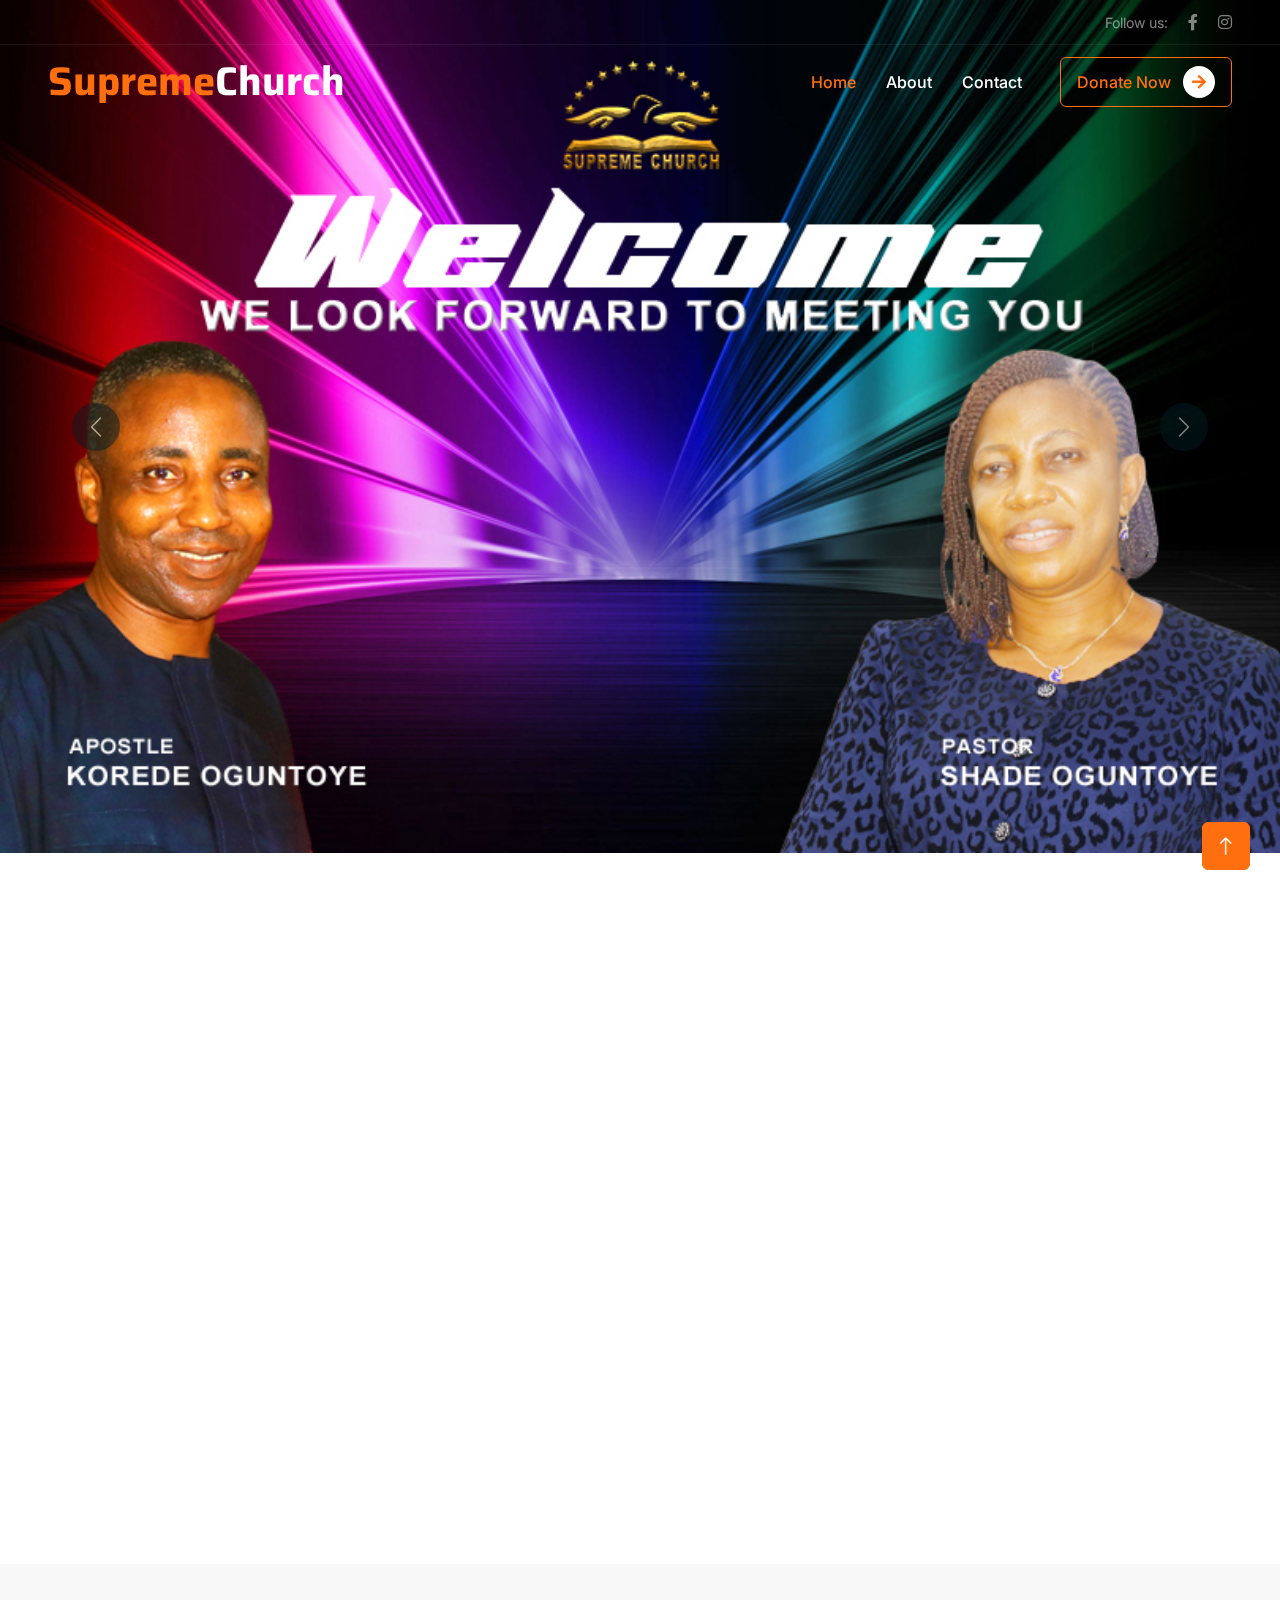
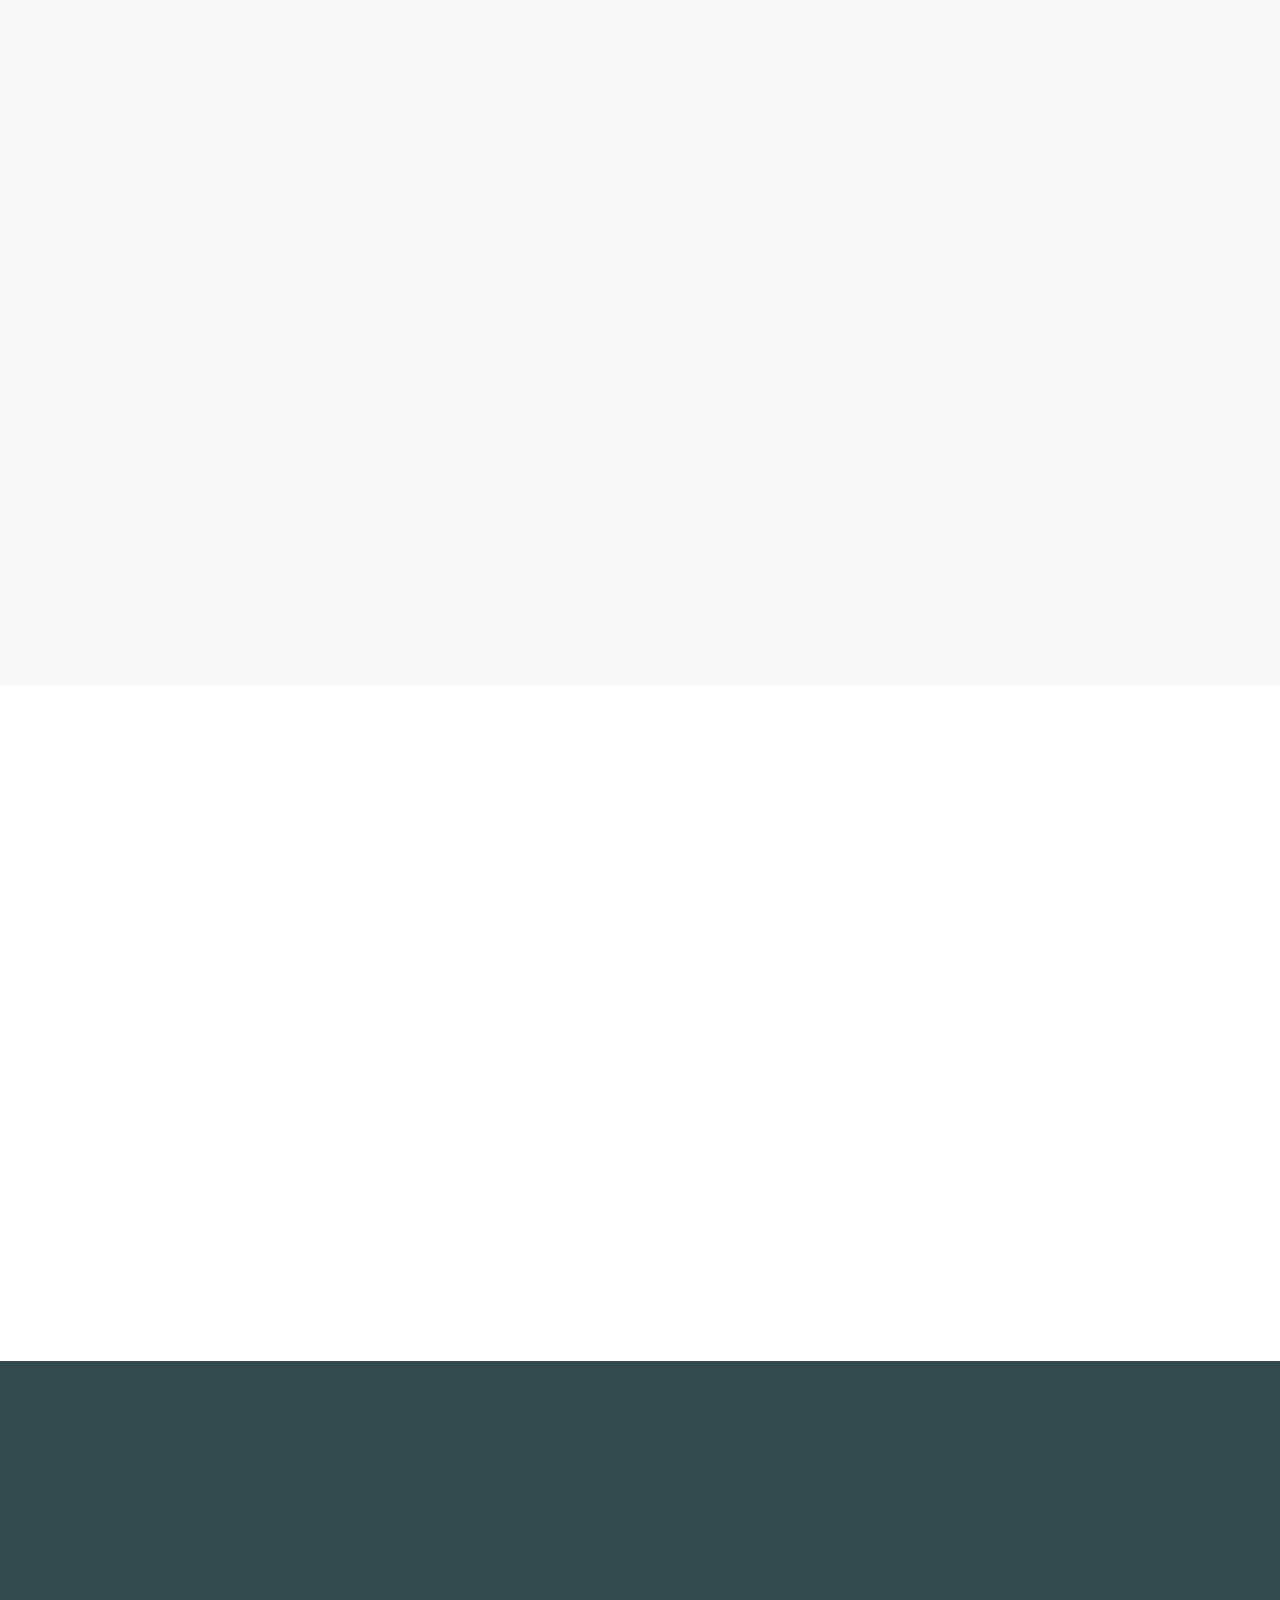
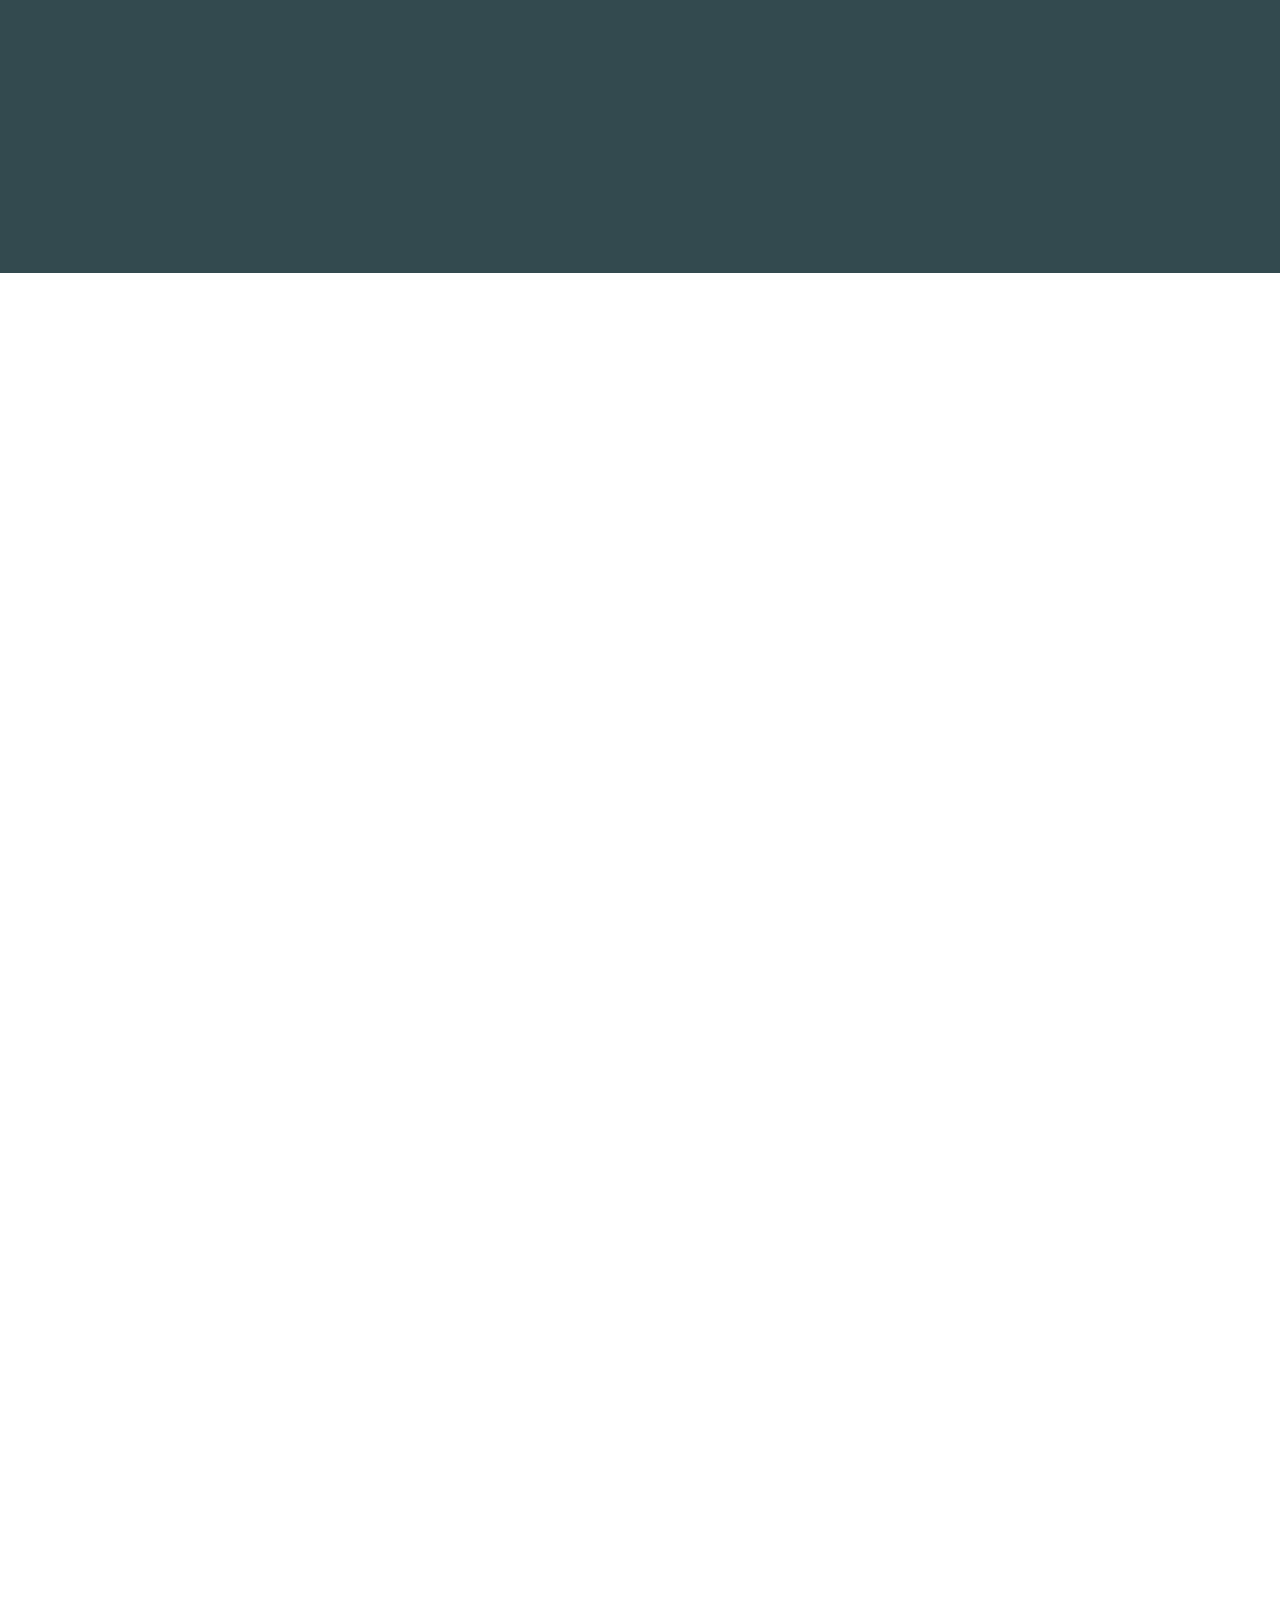
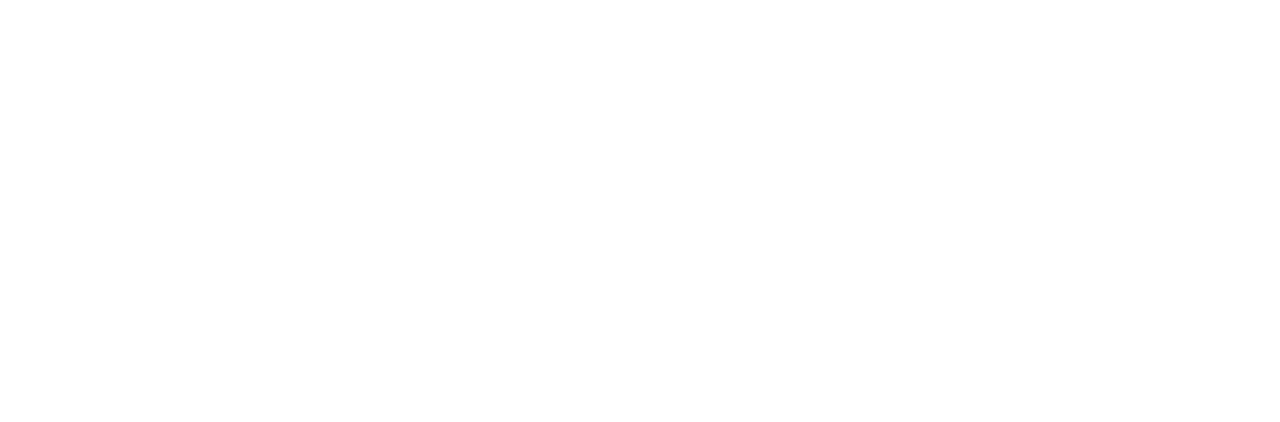
==== index.html @ 49fea5bd "Updated image to youtube video" ====
<!DOCTYPE html>
<html lang="en">

<head>
    <meta charset="utf-8">
    <title>Supreme Church</title>
    <meta content="width=device-width, initial-scale=1.0" name="viewport">
    <meta content="" name="keywords">
    <meta content="" name="description">

    <!-- Favicon -->
    <link href="img/favicon.ico" rel="icon">

    <!-- Google Web Fonts -->
    <link rel="preconnect" href="https://fonts.googleapis.com">
    <link rel="preconnect" href="https://fonts.gstatic.com" crossorigin>
    <link href="https://fonts.googleapis.com/css2?family=Inter:wght@400;500;600&family=Saira:wght@500;600;700&display=swap" rel="stylesheet"> 

    <!-- Icon Font Stylesheet -->
    <link href="https://cdnjs.cloudflare.com/ajax/libs/font-awesome/5.10.0/css/all.min.css" rel="stylesheet">
    <link href="https://cdn.jsdelivr.net/npm/bootstrap-icons@1.4.1/font/bootstrap-icons.css" rel="stylesheet">

    <!-- Libraries Stylesheet -->
    <link href="lib/animate/animate.min.css" rel="stylesheet">
    <link href="lib/owlcarousel/assets/owl.carousel.min.css" rel="stylesheet">

    <!-- Customized Bootstrap Stylesheet -->
    <link href="css/bootstrap.min.css" rel="stylesheet">

    <!-- Template Stylesheet -->
    <link href="css/style.css" rel="stylesheet">
</head>

<body>
    <!-- Spinner Start -->
    <div id="spinner" class="show bg-white position-fixed translate-middle w-100 vh-100 top-50 start-50 d-flex align-items-center justify-content-center">
        <div class="spinner-grow text-primary" role="status"></div>
    </div>
    <!-- Spinner End -->


    <!-- Navbar Start -->
    <div class="container-fluid fixed-top px-0 wow fadeIn" data-wow-delay="0.1s">
        <div class="top-bar text-white-50 row gx-0 align-items-center d-none d-lg-flex">
            <div class="col-lg-6 px-5 text-start">
                
            </div>
            <div class="col-lg-6 px-5 text-end">
                <small>Follow us:</small>
                <a class="text-white-50 ms-3" href="https://www.facebook.com/supremecharity"><i class="fab fa-facebook-f"></i></a>
                <a class="text-white-50 ms-3" href="https://www.instagram.com/supremechurch2005?igsh=MWNmd2djcDh2OWF5dQ=="><i class="fab fa-instagram"></i></a>
            </div>
        </div>

        <nav class="navbar navbar-expand-lg navbar-dark py-lg-0 px-lg-5 wow fadeIn" data-wow-delay="0.1s">
            <a href="index.html" class="navbar-brand ms-4 ms-lg-0">
                <h1 class="fw-bold text-primary m-0">Supreme<span class="text-white">Church</span></h1>
            </a>
            <button type="button" class="navbar-toggler me-4" data-bs-toggle="collapse" data-bs-target="#navbarCollapse">
                <span class="navbar-toggler-icon"></span>
            </button>
            <div class="collapse navbar-collapse" id="navbarCollapse">
                <div class="navbar-nav ms-auto p-4 p-lg-0">
                    <a href="index.html" class="nav-item nav-link active">Home</a>
                    <a href="about.html" class="nav-item nav-link">About</a>
                    <!-- <a href="causes.html" class="nav-item nav-link">Causes</a>
                    <div class="nav-item dropdown">
                        <a href="#" class="nav-link dropdown-toggle" data-bs-toggle="dropdown">Pages</a>
                        <div class="dropdown-menu m-0">
                            <a href="service.html" class="dropdown-item">Service</a>
                            <a href="donate.html" class="dropdown-item">Donate</a>
                            <a href="team.html" class="dropdown-item">Our Team</a>
                            <a href="testimonial.html" class="dropdown-item">Testimonial</a>
                            <a href="404.html" class="dropdown-item">404 Page</a>
                        </div>
                    </div> -->
                    <a href="contact.html" class="nav-item nav-link">Contact</a>
                </div>
                <div class="d-none d-lg-flex ms-2">
                    <a class="btn btn-outline-primary py-2 px-3" href="">
                        Donate Now
                        <div class="d-inline-flex btn-sm-square bg-white text-primary rounded-circle ms-2">
                            <i class="fa fa-arrow-right"></i>
                        </div>
                    </a>
                </div>
            </div>
        </nav>
    </div>
    <!-- Navbar End -->


    <!-- Carousel Start -->
    <div class="container-fluid p-0 mb-5">
        <div id="header-carousel" class="carousel slide" data-bs-ride="carousel">
            <div class="carousel-inner">
                <div class="carousel-item active">
                    <img class="w-100" src="img/ads1.jpg" alt="Supreme Church">
                    
                </div>
                <div class="carousel-item">
                    <img class="w-100" src="img/ads2.jpg" alt="Supreme Church">
                    
                </div>
                <div class="carousel-item">
                    <img class="w-100" src="img/ads3.jpg" alt="Supreme Church">
                    
                </div>
            </div>
            <button class="carousel-control-prev" type="button" data-bs-target="#header-carousel"
                data-bs-slide="prev">
                <span class="carousel-control-prev-icon" aria-hidden="true"></span>
                <span class="visually-hidden">Previous</span>
            </button>
            <button class="carousel-control-next" type="button" data-bs-target="#header-carousel"
                data-bs-slide="next">
                <span class="carousel-control-next-icon" aria-hidden="true"></span>
                <span class="visually-hidden">Next</span>
            </button>
        </div>
    </div>
    <!-- Carousel End -->


    <!-- About Start -->
    <div class="container-xxl py-5">
        <div class="container" style="margin-top: -20px;">
            <div class="row g-5">
                <!-- <div class="col-lg-6 wow fadeInUp" data-wow-delay="0.1s">
                    <div class="position-relative overflow-hidden h-100" style="min-height: 400px;">
                        <img class="position-absolute w-100 h-100 pt-5 pe-5" src="img/supremechurch2.jpg" alt="" style="object-fit: cover;">
                        <img class="position-absolute top-0 end-0 bg-white ps-2 pb-2" src="img/supremelogo.jpeg" alt="" style="width: 200px; height: 200px;"> 
                    </div>
                </div> -->

                <div class="col-lg-6 wow fadeInUp" data-wow-delay="0.1s">
                    <div class="position-relative overflow-hidden h-100" style="min-height: 300px; min-width: auto;">
                        <!-- Replace the image with YouTube iframe -->
                        <iframe class="position-absolute top-0 start-0 w-100 h-100" 
                                src="https://www.youtube.com/embed/VIDEO_ID" 
                                frameborder="0" 
                                allowfullscreen
                                style="object-fit: cover;">
                        </iframe>
                        <!-- Optional: Overlay content or controls can be added here -->
                    </div>
                </div>

                <div class="col-lg-6 wow fadeInUp" data-wow-delay="0.5s">
                    <div class="h-100">
                        <div class="d-inline-block rounded-pill bg-secondary text-primary py-1 px-3 mb-3">About Us</div>
                        <h3 class="display-6 mb-5">Spark SME Success Together</h3>
                        <div class="bg-light border-bottom border-5 border-primary rounded p-4 mb-4">
                            <p class="text-dark mb-2">Small business growth, supreme backing, Supreme Church champions entrepreneurial spirit with substantial support and guidance.</p>
                            <span class="text-primary">Apostle Korede, Founder</span>
                        </div>
                        <p class="mb-5">Family sustenance, faith fortification, Supreme Church cares deeply, offering food and spiritual fuel to those in need.</p>
                        <a class="btn btn-primary py-2 px-3 me-3" href="about.html">
                            Learn More
                            <div class="d-inline-flex btn-sm-square bg-white text-primary rounded-circle ms-2">
                                <i class="fa fa-arrow-right"></i>
                            </div>
                        </a>
                        <a class="btn btn-outline-primary py-2 px-3" href="contact.html">
                            Contact Us
                            <div class="d-inline-flex btn-sm-square bg-primary text-white rounded-circle ms-2">
                                <i class="fa fa-arrow-right"></i>
                            </div>
                        </a>
                    </div>
                </div>
            </div>
        </div>
    </div>
    
    <!-- About End -->


    <!-- Causes Start -->
    <div class="container-xxl bg-light my-5 py-5">
        <div class="container py-5" style="margin-top: -80px;">
            <div class="text-center mx-auto mb-5 wow fadeInUp" data-wow-delay="0.1s" style="max-width: 800px;">
                <div class="d-inline-block rounded-pill bg-secondary text-primary py-1 px-3 mb-3">Feature Causes</div>
                <h2 class="display-7 mb-5">Empowering businesses & enriching families.</h2>
            </div>
            <div class="row g-4 justify-content-center">
                <div class="col-lg-4 col-md-6 wow fadeInUp" data-wow-delay="0.1s">
                    <div class="causes-item d-flex flex-column bg-white border-top border-5 border-primary rounded-top overflow-hidden h-100">
                        <div class="text-center p-4 pt-0">
                            <div class="d-inline-block bg-primary text-white rounded-bottom fs-5 pb-1 px-3 mb-4">
                                <small>Education</small>
                            </div>
                            <h5 class="mb-3">Education For African Children</h5>
                            <p>Business builders, family blessers, we are committed to economic upliftment and family well-being.</p>
                            
                        </div>
                        <div class="position-relative mt-auto">
                            <img class="img-fluid" src="img/courses-1.jpg" alt="">
                            <div class="causes-overlay">
                                <a class="btn btn-outline-primary" href="">
                                    Read More
                                    <div class="d-inline-flex btn-sm-square bg-primary text-white rounded-circle ms-2">
                                        <i class="fa fa-arrow-right"></i>
                                    </div>
                                </a>
                            </div>
                        </div>
                    </div>
                </div>
                <div class="col-lg-4 col-md-6 wow fadeInUp" data-wow-delay="0.3s">
                    <div class="causes-item d-flex flex-column bg-white border-top border-5 border-primary rounded-top overflow-hidden h-100">
                        <div class="text-center p-4 pt-0">
                            <div class="d-inline-block bg-primary text-white rounded-bottom fs-5 pb-1 px-3 mb-4">
                                <small>Living Water</small>
                            </div>
                            <h5 class="mb-3">From Scripture to Support</h5>
                            <p>Scriptural supportive pillar, we will stand by you, offering both spiritual wisdom & practical assistance.</p>
                            
                        </div>
                        <div class="position-relative mt-auto">
                            <img class="img-fluid" src="img/courses-2.jpg" alt="">
                            <div class="causes-overlay">
                                <a class="btn btn-outline-primary" href="">
                                    Read More
                                    <div class="d-inline-flex btn-sm-square bg-primary text-white rounded-circle ms-2">
                                        <i class="fa fa-arrow-right"></i>
                                    </div>
                                </a>
                            </div>
                        </div>
                    </div>
                </div>
                <div class="col-lg-4 col-md-6 wow fadeInUp" data-wow-delay="0.5s">
                    <div class="causes-item d-flex flex-column bg-white border-top border-5 border-primary rounded-top overflow-hidden h-100">
                        <div class="text-center p-4 pt-0">
                            <div class="d-inline-block bg-primary text-white rounded-bottom fs-5 pb-1 px-3 mb-4">
                                <small>Healthy Life</small>
                            </div>
                            <h5 class="mb-3">Journey of Discovery</h5>
                            <p>Taking you through the journey of personal discovery and helping you to achieve your God given purpose.</p>
                            
                        </div>
                        <div class="position-relative mt-auto">
                            <img class="img-fluid" src="img/courses-3.jpg" alt="">
                            <div class="causes-overlay">
                                <a class="btn btn-outline-primary" href="">
                                    Read More
                                    <div class="d-inline-flex btn-sm-square bg-primary text-white rounded-circle ms-2">
                                        <i class="fa fa-arrow-right"></i>
                                    </div>
                                </a>
                            </div>
                        </div>
                    </div>
                </div>
            </div>
        </div>
    </div>
    <!-- Causes End -->


    <!-- Service Start -->
    <div class="container-xxl py-5" style="margin-top: -80px;">
        <div class="container">
            <div class="text-center mx-auto mb-5 wow fadeInUp" data-wow-delay="0.1s" style="max-width: 800px;">
                <div class="d-inline-block rounded-pill bg-secondary text-primary py-1 px-3 mb-3">What We Do</div>
                <h1 class="display-7 mb-5">Explore our work and join us today</h1>
            </div>
            <div class="row g-4 justify-content-center">
                <div class="col-lg-4 col-md-6 wow fadeInUp" data-wow-delay="0.1s">
                    <div class="service-item bg-white text-center h-100 p-4 p-xl-5">
                        <img class="img-fluid mb-4" src="img/icon-1.png" alt="">
                        <h4 class="mb-3">Child Education</h4>
                        <p class="mb-4">Breaking barriers, building dreams:Education Support Initiative to help kids access quality education.</p>
                        <a class="btn btn-outline-primary px-3" href="">
                            Learn More
                            <div class="d-inline-flex btn-sm-square bg-primary text-white rounded-circle ms-2">
                                <i class="fa fa-arrow-right"></i>
                            </div>
                        </a>
                    </div>
                </div>
                <div class="col-lg-4 col-md-6 wow fadeInUp" data-wow-delay="0.3s">
                    <div class="service-item bg-white text-center h-100 p-4 p-xl-5">
                        <img class="img-fluid mb-4" src="img/icon-2.png" alt="">
                        <h4 class="mb-3">Free Medical Checks</h4>
                        <p class="mb-4">Initiative providing free health assessments to members, safeguarding against potential health issues.</p>
                        <a class="btn btn-outline-primary px-3" href="">
                            Learn More
                            <div class="d-inline-flex btn-sm-square bg-primary text-white rounded-circle ms-2">
                                <i class="fa fa-arrow-right"></i>
                            </div>
                        </a>
                    </div>
                </div>
                <div class="col-lg-4 col-md-6 wow fadeInUp" data-wow-delay="0.5s">
                    <div class="service-item bg-white text-center h-100 p-4 p-xl-5">
                        <img class="img-fluid mb-4" src="img/icon-3.png" alt="">
                        <h4 class="mb-3">Business Loan Support</h4>
                        <p class="mb-4">Providing interest-free business loans to bolster existing SMEs and enable startups without guarantors or interest.</p>
                        <a class="btn btn-outline-primary px-3" href="">
                            Learn More
                            <div class="d-inline-flex btn-sm-square bg-primary text-white rounded-circle ms-2">
                                <i class="fa fa-arrow-right"></i>
                            </div>
                        </a>
                    </div>
                </div>
            </div>
        </div>
    </div>
    <!-- Service End -->


    <!-- Donate Start -->
    <div class="container-fluid donate my-5 py-5" data-parallax="scroll" data-image-src="img/carousel-2.jpg">
        <div class="container py-5">
            <div class="row g-5 align-items-center">
                <div class="col-lg-6 wow fadeIn" data-wow-delay="0.1s">
                    <div class="d-inline-block rounded-pill bg-secondary text-primary py-1 px-3 mb-3">Donate Now</div>
                    <h1 class="display-6 text-white mb-5">Thanks For The Results Achieved With You</h1>
                    <p class="text-white-50 mb-0">Your donation empowers us to provide meals and hope to those struggling with hunger. Join us in this vital effort. Together, we can tackle hunger. Donate now.</p>
                </div>
                <div class="col-lg-6 wow fadeIn" data-wow-delay="0.5s">
                    <div class="h-100 bg-white p-5">
                        <form>
                            <div class="row g-3">
                                <div class="col-12">
                                    <div class="form-floating">
                                        <input type="text" class="form-control bg-light border-0" id="name" placeholder="Your Name">
                                        <label for="name">Type Your Preferred Amount</label>
                                    </div>
                                </div>
                                <div class="col-12">
                                    <div class="form-floating">
                                        <input type="email" class="form-control bg-light border-0" id="email" placeholder="Your Email">
                                        <label for="email">Your Email</label>
                                    </div>
                                </div>
                                <div class="col-12">
                                    
                                </div>
                                <div class="col-12">
                                    <button class="btn btn-primary px-5" style="height: 60px;">
                                        Donate Now
                                        
                                    </button>
                                </div>
                            </div>
                        </form>
                    </div>
                </div>
            </div>
        </div>
    </div>
    <!-- Donate End -->


   <!-- Team Start -->
<div class="container-xxl py-5">
    <div class="container">
        <div class="text-center mx-auto mb-5 wow fadeInUp" data-wow-delay="0.1s" style="max-width: 750px;">
            <div class="d-inline-block rounded-pill bg-secondary text-primary py-1 px-3 mb-3">Meet Our Pastors</div>
            <h1 class="display-6 mb-5">Nourishing Souls & Supporting Dreams</h1>
        </div>
        <div class="row row-cols-1 row-cols-md-5 gy-5 justify-content-center" style="max-width: 1000px; margin: 0 auto;">
            <div class="col wow fadeInUp" data-wow-delay="0.1s">
                <div class="team-item position-relative rounded overflow-hidden">
                    <div class="overflow-hidden">
                        <img class="img-fluid border border-dark" src="img/apostlekorede.jpeg" alt="Apostle Korede Oguntoye">
                    </div>
                    <div class="team-text bg-light text-center p-4">
                        <h6 class="fw-bold">Apostle Korede Oguntoye</h6>
                        <p class="text-primary fw-bold">Founder</p>
                        <div class="team-social text-center">
                            <a class="btn btn-square btn-dark" href="https://www.facebook.com/supremecharity"><i class="fab fa-facebook-f"></i></a>
                            <a class="btn btn-square btn-dark" href="https://www.instagram.com/supremechurch2005?igsh=MWNmd2djcDh2OWF5dQ=="><i class="fab fa-instagram"></i></a>
                        </div>
                    </div>
                </div>
            </div>
            <div class="col wow fadeInUp" data-wow-delay="0.3s">
                <div class="team-item position-relative rounded overflow-hidden">
                    <div class="overflow-hidden">
                        <img class="img-fluid border border-dark" src="img/pastorfolashade.jpeg" alt="Pastor Folashade Oguntoye">
                    </div>
                    <div class="team-text bg-light text-center p-4">
                        <h6 class="fw-bold">Folashade Oguntoye</h6>
                        <p class="text-primary fw-bold">Senior Pastor</p>
                        <div class="team-social text-center">
                            <a class="btn btn-square btn-dark" href="https://www.facebook.com/supremecharity"><i class="fab fa-facebook-f"></i></a>
                            <a class="btn btn-square btn-dark" href="https://www.instagram.com/supremechurch2005?igsh=MWNmd2djcDh2OWF5dQ=="><i class="fab fa-instagram"></i></a>
                        </div>
                    </div>
                </div>
            </div>
            <div class="col wow fadeInUp" data-wow-delay="0.5s">
                <div class="team-item position-relative rounded overflow-hidden">
                    <div class="overflow-hidden">
                        <img class="img-fluid border border-dark" src="img/pastorpatrick.jpeg" alt="Patrick Claudius">
                    </div>
                    <div class="team-text bg-light text-center p-4">
                        <h6 class="fw-bold">Patrick Claudius</h6>
                        <p class="text-primary fw-bold">Assistant Pastor</p>
                        
                    </div>
                </div>
            </div>
            <div class="col wow fadeInUp" data-wow-delay="0.7s">
                <div class="team-item position-relative rounded overflow-hidden">
                    <div class="overflow-hidden">
                        <img class="img-fluid border border-dark" src="img/pastorprecious.jpeg" alt="Pastor Samuel Micheal">
                    </div>
                    <div class="team-text bg-light text-center p-4">
                        <h6 class="fw-bold">Precious Samuel</h6>
                        <p class="text-primary fw-bold">Assistant Pastor</p>
                        
                    </div>
                </div>
            </div>
            <div class="col wow fadeInUp" data-wow-delay="0.9s">
                <div class="team-item position-relative rounded overflow-hidden">
                    <div class="overflow-hidden">
                        <img class="img-fluid border border-dark" src="img/pastorsamuel.jpeg" alt="Pastor Precious Samuel">
                    </div>
                    <div class="team-text bg-light text-center p-4">
                        <h6 class="fw-bold">Samuel Michael</h6>
                        <p class="text-primary fw-bold">Assistant Pastor</p>
                        
                    </div>
                </div>
            </div>
        </div>
    </div>
</div>
<!-- Team End -->

    <!-- Testimonial Start -->
    <div class="container-xxl py-5">
        <div class="container">
            <div class="text-center mx-auto mb-5 wow fadeInUp" data-wow-delay="0.1s" style="max-width: 500px;">
                <div class="d-inline-block rounded-pill bg-secondary text-primary py-1 px-3 mb-3">Testimonial</div>
                <h1 class="display-6 mb-5">Transformed Lives</h1>
            </div>
            <div class="owl-carousel testimonial-carousel wow fadeInUp" data-wow-delay="0.1s">
                <div class="testimonial-item text-center">
                    <img class="img-fluid bg-light rounded-circle p-2 mx-auto mb-4" src="img/christyisibor.jpg" style="width: 200px; height: 200px;">
                    <div class="testimonial-text rounded text-center p-4">
                        <p>Clita clita tempor justo dolor ipsum amet kasd amet duo justo duo duo labore sed sed. Magna ut diam sit et amet stet eos sed clita erat magna elitr erat sit sit erat at rebum justo sea clita.</p>
                        <h5 class="mb-1">Doner Name</h5>
                        <span class="fst-italic">Profession</span>
                    </div>
                </div>
                <div class="testimonial-item text-center">
                    <img class="img-fluid bg-light rounded-circle p-2 mx-auto mb-4" src="img/testimonial-2.jpg" style="width: 200px; height: 200px;">
                    <div class="testimonial-text rounded text-center p-4">
                        <p>Clita clita tempor justo dolor ipsum amet kasd amet duo justo duo duo labore sed sed. Magna ut diam sit et amet stet eos sed clita erat magna elitr erat sit sit erat at rebum justo sea clita.</p>
                        <h5 class="mb-1">Doner Name</h5>
                        <span class="fst-italic">Profession</span>
                    </div>
                </div>
                <div class="testimonial-item text-center">
                    <img class="img-fluid bg-light rounded-circle p-2 mx-auto mb-4" src="img/testimonial-3.jpg" style="width: 200px; height: 200px;">
                    <div class="testimonial-text rounded text-center p-4">
                        <p>Clita clita tempor justo dolor ipsum amet kasd amet duo justo duo duo labore sed sed. Magna ut diam sit et amet stet eos sed clita erat magna elitr erat sit sit erat at rebum justo sea clita.</p>
                        <h5 class="mb-1">Doner Name</h5>
                        <span class="fst-italic">Profession</span>
                    </div>
                </div>
            </div>
        </div>
    </div>
    <!-- Testimonial End -->


    <!-- Footer Start -->
    <div class="container-fluid bg-dark text-white-50 footer mt-5 pt-5 wow fadeIn" data-wow-delay="0.1s">
        <div class="container py-5">
            <div class="row g-5">
                <div class="col-lg-3 col-md-6">
                    <h2 class="fw-bold text-primary mb-4">Supreme<span class="text-white">Church</span></h2>
                    <p>Teaching the undilluted word of God and empowering lives through charitable donations.</p>
                    <div class="d-flex pt-2">
                        <a class="btn btn-square me-1" href="https://www.facebook.com/supremecharity"><i class="fab fa-facebook-f"></i></a>
                        <a class="btn btn-square me-1" href=""><i class="fab fa-youtube"></i></a>
                    </div>
                </div>
                <div class="col-lg-3 col-md-6">
                    <h5 class="text-light mb-4">Address</h5>
                    <p><i class="fa fa-map-marker-alt me-3"></i>4, Whenu Crescent, Agbado Ijaye, Lagos</p>
                    <p><i class="fa fa-phone-alt me-3"></i>+2349053404147</p>
                    <p style="font-size: small;"><i class="fa fa-envelope me-3"></i>church@supremechurch.org</p>
                </div>
                <div class="col-lg-3 col-md-6">
                    <h5 class="text-light mb-4">Quick Links</h5>
                    <a class="btn btn-link" href="">About Us</a>
                    <a class="btn btn-link" href="">Contact Us</a>
                    <a class="btn btn-link" href="">Our Services</a>
                    <a class="btn btn-link" href="">Terms & Condition</a>
                    <a class="btn btn-link" href="">Support</a>
                </div>
                <div class="col-lg-3 col-md-6">
                    <h5 class="text-light mb-4">Prayer-Request</h5>
                    <p>Let's walk the talk with you in Prayers.</p>
                    <div class="position-relative mx-auto" style="max-width: 400px;">
                        <input class="form-control bg-transparent w-100 py-3 ps-4 pe-5" type="text" placeholder="Your email">
                        <button type="button" class="btn btn-primary py-2 position-absolute top-0 end-0 mt-2 me-2">SignUp</button>
                    </div>
                </div>
            </div>
        </div>
        <div class="container-fluid copyright">
            <div class="container">
                <div class="row">
                    <div class="col-md-6 text-center text-md-start mb-3 mb-md-0">
                        &copy; <a href="#">Supreme Church</a>, All Right Reserved.
                    </div>
                    <div class="col-md-6 text-center text-md-end">
                        <!--/*** This template is free as long as you keep the footer author’s credit link/attribution link/backlink. If you'd like to use the template without the footer author’s credit link/attribution link/backlink, you can purchase the Credit Removal License from "https://htmlcodex.com/credit-removal". Thank you for your support. ***/-->
                        Designed By <a href="https://htmlcodex.com">HTML Codex</a>
                    </div>
                </div>
            </div>
        </div>
    </div>
    <!-- Footer End -->


    <!-- Back to Top -->
    <a href="#" class="btn btn-lg btn-primary btn-lg-square back-to-top"><i class="bi bi-arrow-up"></i></a>


    <!-- JavaScript Libraries -->
    <script src="https://code.jquery.com/jquery-3.4.1.min.js"></script>
    <script src="https://cdn.jsdelivr.net/npm/bootstrap@5.0.0/dist/js/bootstrap.bundle.min.js"></script>
    <script src="lib/wow/wow.min.js"></script>
    <script src="lib/easing/easing.min.js"></script>
    <script src="lib/waypoints/waypoints.min.js"></script>
    <script src="lib/owlcarousel/owl.carousel.min.js"></script>
    <script src="lib/parallax/parallax.min.js"></script>

    <!-- Template Javascript -->
    <script src="js/main.js"></script>
</body>

</html>
---- css/style.css ----
/********** Template CSS **********/
:root {
    --primary: #FF6F0F;
    --secondary: #FFF0E6;
    --light: #F8F8F9;
    --dark: #001D23;
}

.back-to-top {
    position: fixed;
    display: none;
    right: 30px;
    bottom: 30px;
    z-index: 99;
}


/*** Spinner ***/
#spinner {
    opacity: 0;
    visibility: hidden;
    transition: opacity .5s ease-out, visibility 0s linear .5s;
    z-index: 99999;
}

#spinner.show {
    transition: opacity .5s ease-out, visibility 0s linear 0s;
    visibility: visible;
    opacity: 1;
}


/*** Button ***/
.btn {
    font-weight: 500;
    transition: .5s;
}

.btn.btn-primary,
.btn.btn-outline-primary:hover {
    color: #FFFFFF;
}

.btn.btn-primary:hover {
    color: var(--primary);
    background: transparent;
}

.btn-square {
    width: 38px;
    height: 38px;
}

.btn-sm-square {
    width: 32px;
    height: 32px;
}

.btn-lg-square {
    width: 48px;
    height: 48px;
}

.btn-square,
.btn-sm-square,
.btn-lg-square {
    padding: 0;
    display: flex;
    align-items: center;
    justify-content: center;
    font-weight: normal;
}


/*** Navbar ***/
.fixed-top {
    transition: .5s;
}

.top-bar {
    height: 45px;
    border-bottom: 1px solid rgba(255, 255, 255, .07);
}

.navbar .dropdown-toggle::after {
    border: none;
    content: "\f107";
    font-family: "Font Awesome 5 Free";
    font-weight: 900;
    vertical-align: middle;
    margin-left: 8px;
}

.navbar .navbar-nav .nav-link {
    margin-right: 30px;
    padding: 25px 0;
    color: #FFFFFF;
    font-weight: 500;
    outline: none;
}

.navbar .navbar-nav .nav-link:hover,
.navbar .navbar-nav .nav-link.active {
    color: var(--primary);
}

@media (max-width: 991.98px) {
    .navbar .navbar-nav {
        margin-top: 10px;
        border-top: 1px solid rgba(0, 0, 0, .07);
        background: var(--dark);
    }

    .navbar .navbar-nav .nav-link {
        padding: 10px 0;
    }
}

@media (min-width: 992px) {
    .navbar .nav-item .dropdown-menu {
        display: block;
        visibility: hidden;
        top: 100%;
        transform: rotateX(-75deg);
        transform-origin: 0% 0%;
        transition: .5s;
        opacity: 0;
    }

    .navbar .nav-item:hover .dropdown-menu {
        transform: rotateX(0deg);
        visibility: visible;
        transition: .5s;
        opacity: 1;
    }
}


/*** Header ***/
.carousel-caption {
    top: 0;
    left: 0;
    right: 0;
    bottom: 0;
    display: flex;
    align-items: center;
    justify-content: center;
    text-align: center;
    /* background: rgba(226, 244, 248, 0.8); */
    z-index: 1;
}

.carousel-control-prev,
.carousel-control-next {
    width: 15%;
}

.carousel-control-prev-icon,
.carousel-control-next-icon {
    width: 3rem;
    height: 3rem;
    background-color: var(--dark);
    border: 12px solid var(--dark);
    border-radius: 3rem;
}

@media (max-width: 768px) {
    #header-carousel .carousel-item {
        position: relative;
        min-height: 450px;
    }
    
    #header-carousel .carousel-item img {
        position: absolute;
        width: 100%;
        height: 100%;
        object-fit: cover;
    }
}

.page-header {
    padding-top: 12rem;
    padding-bottom: 6rem;
    background: linear-gradient(rgba(0, 29, 35, .8), rgba(0, 29, 35, .8)), url(../img/carousel-1.jpg) center center no-repeat;
    background-size: cover;
}

.page-header .breadcrumb-item+.breadcrumb-item::before {
    color: #999999;
}


/*** Causes ***/
.causes-item .progress {
    height: 5px;
    border-radius: 0;
    overflow: visible;
}

.causes-item .progress .progress-bar {
    position: relative;
    overflow: visible;
    width: 0px;
    border-radius: 0;
    transition: 5s;
}

.causes-item .progress .progress-bar span {
    position: absolute;
    top: -7px;
    right: 0;
    width: 40px;
    height: 19px;
    display: flex;
    align-items: center;
    justify-content: center;
    font-size: 12px;
    background: var(--primary);
    color: #FFFFFF;
}

.causes-item .causes-overlay {
    position: absolute;
    width: 100%;
    height: 0;
    top: 0;
    left: 0;
    display: flex;
    align-items: center;
    justify-content: center;
    background: rgba(0, 0, 0, .5);
    overflow: hidden;
    opacity: 0;
    transition: .5s;
}

.causes-item:hover .causes-overlay {
    height: 100%;
    opacity: 1;
}


/*** Service ***/
.service-item {
    box-shadow: 0 0 45px rgba(0, 0, 0, .06);
}


/*** Donate ***/
.donate {
    background: rgba(0, 29, 35, .8);
}

.btn-group .btn-light:hover,
.btn-group input[type="radio"]:checked+label {
    color: var(--primary);
    border-color: var(--primary);
}


/*** Team ***/
.team-item img {
    position: relative;
    top: 0;
    transition: .5s;
}

.team-item:hover img {
    top: -30px;
}

.team-item .team-text {
    position: relative;
    height: 100px;
    transition: .5s;
}

.team-item:hover .team-text {
    margin-top: -60px;
    height: 160px;
}

.team-item .team-text .team-social {
    opacity: 0;
    transition: .5s;
}

.team-item:hover .team-text .team-social {
    opacity: 1;
}

.team-item .team-social .btn {
    display: inline-flex;
    color: var(--primary);
    background: #FFFFFF;
    border-radius: 40px;
}

.team-item .team-social .btn:hover {
    color: #FFFFFF;
    background: var(--primary);
}


/*** Testimonial ***/
.testimonial-carousel::before {
    position: absolute;
    content: "";
    top: 0;
    left: 0;
    height: 100%;
    width: 0;
    background: linear-gradient(to right, rgba(255, 255, 255, 1) 0%, rgba(255, 255, 255, 0) 100%);
    z-index: 1;
}

.testimonial-carousel::after {
    position: absolute;
    content: "";
    top: 0;
    right: 0;
    height: 100%;
    width: 0;
    background: linear-gradient(to left, rgba(255, 255, 255, 1) 0%, rgba(255, 255, 255, 0) 100%);
    z-index: 1;
}

@media (min-width: 768px) {
    .testimonial-carousel::before,
    .testimonial-carousel::after {
        width: 200px;
    }
}

@media (min-width: 992px) {
    .testimonial-carousel::before,
    .testimonial-carousel::after {
        width: 300px;
    }
}

.testimonial-carousel .owl-item .testimonial-text {
    background: var(--light);
    transform: scale(.8);
    transition: .5s;
}

.testimonial-carousel .owl-item.center .testimonial-text {
    background: var(--primary);
    transform: scale(1);
}

.testimonial-carousel .owl-item .testimonial-text *,
.testimonial-carousel .owl-item .testimonial-item img {
    transition: .5s;
}

.testimonial-carousel .owl-item.center .testimonial-text * {
    color: var(--light) !important;
}

.testimonial-carousel .owl-item.center .testimonial-item img {
    background: var(--primary) !important;
} 

.testimonial-carousel .owl-nav {
    position: absolute;
    width: 350px;
    top: 15px;
    left: 50%;
    transform: translateX(-50%);
    display: flex;
    justify-content: space-between;
    opacity: 0;
    transition: .5s;
    z-index: 1;
}

.testimonial-carousel:hover .owl-nav {
    width: 300px;
    opacity: 1;
}

.testimonial-carousel .owl-nav .owl-prev,
.testimonial-carousel .owl-nav .owl-next {
    position: relative;
    color: var(--primary);
    font-size: 45px;
    transition: .5s;
}

.testimonial-carousel .owl-nav .owl-prev:hover,
.testimonial-carousel .owl-nav .owl-next:hover {
    color: var(--dark);
}


/*** Footer ***/

.footer .btn.btn-link {
    display: block;
    margin-bottom: 5px;
    padding: 0;
    text-align: left;
    color: rgba(255,255,255,0.5);
    font-weight: normal;
    text-transform: capitalize;
    transition: .3s;
}

.footer .btn.btn-link::before {
    position: relative;
    content: "\f105";
    font-family: "Font Awesome 5 Free";
    font-weight: 900;
    color: rgba(255,255,255,0.5);
    margin-right: 10px;
}

.footer .btn.btn-link:hover {
    color: var(--light);
    letter-spacing: 1px;
    box-shadow: none;
}

.footer .btn.btn-square {
    color: rgba(255,255,255,0.5);
    border: 1px solid rgba(255,255,255,0.5);
}

.footer .btn.btn-square:hover {
    color: var(--secondary);
    border-color: var(--light);
}

.footer .copyright {
    padding: 25px 0;
    font-size: 15px;
    border-top: 1px solid rgba(256, 256, 256, .1);
}

.footer .copyright a {
    color: var(--secondary);
}

.footer .copyright a:hover {
    color: var(--primary);
}
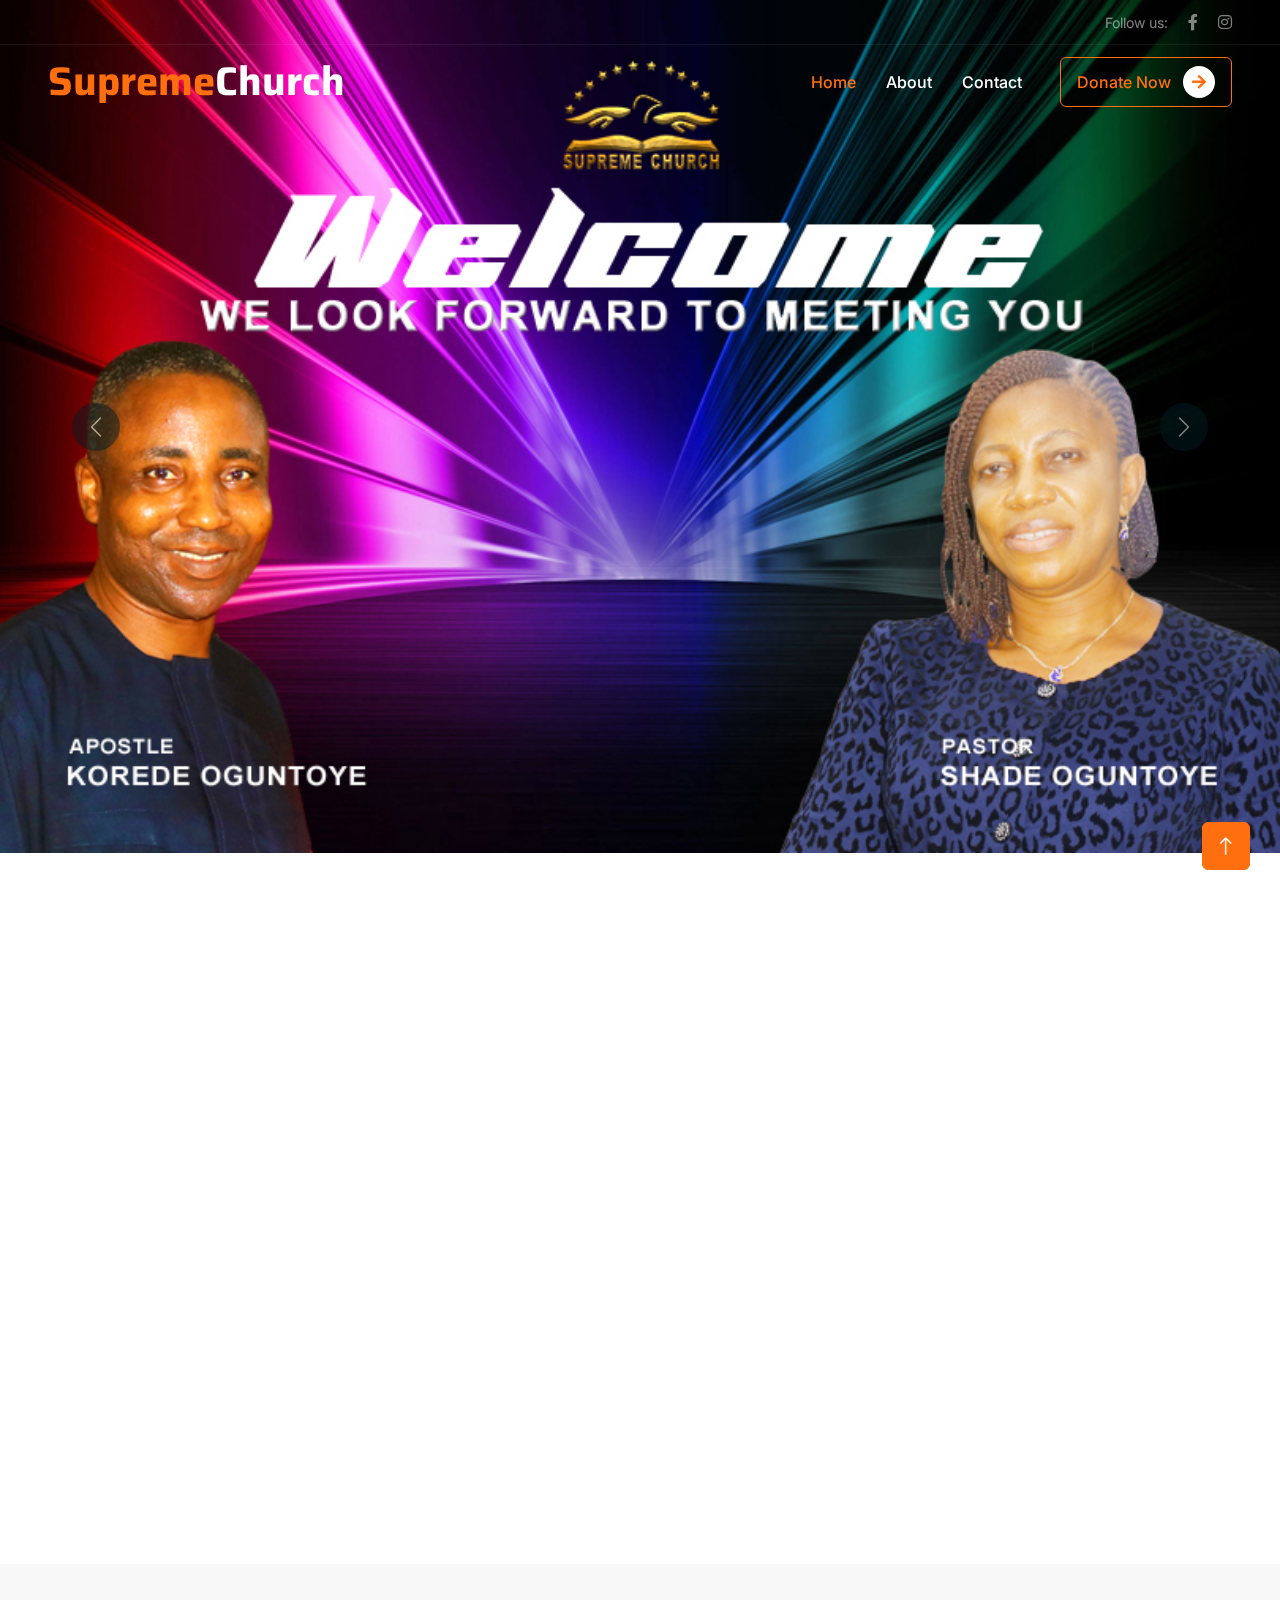
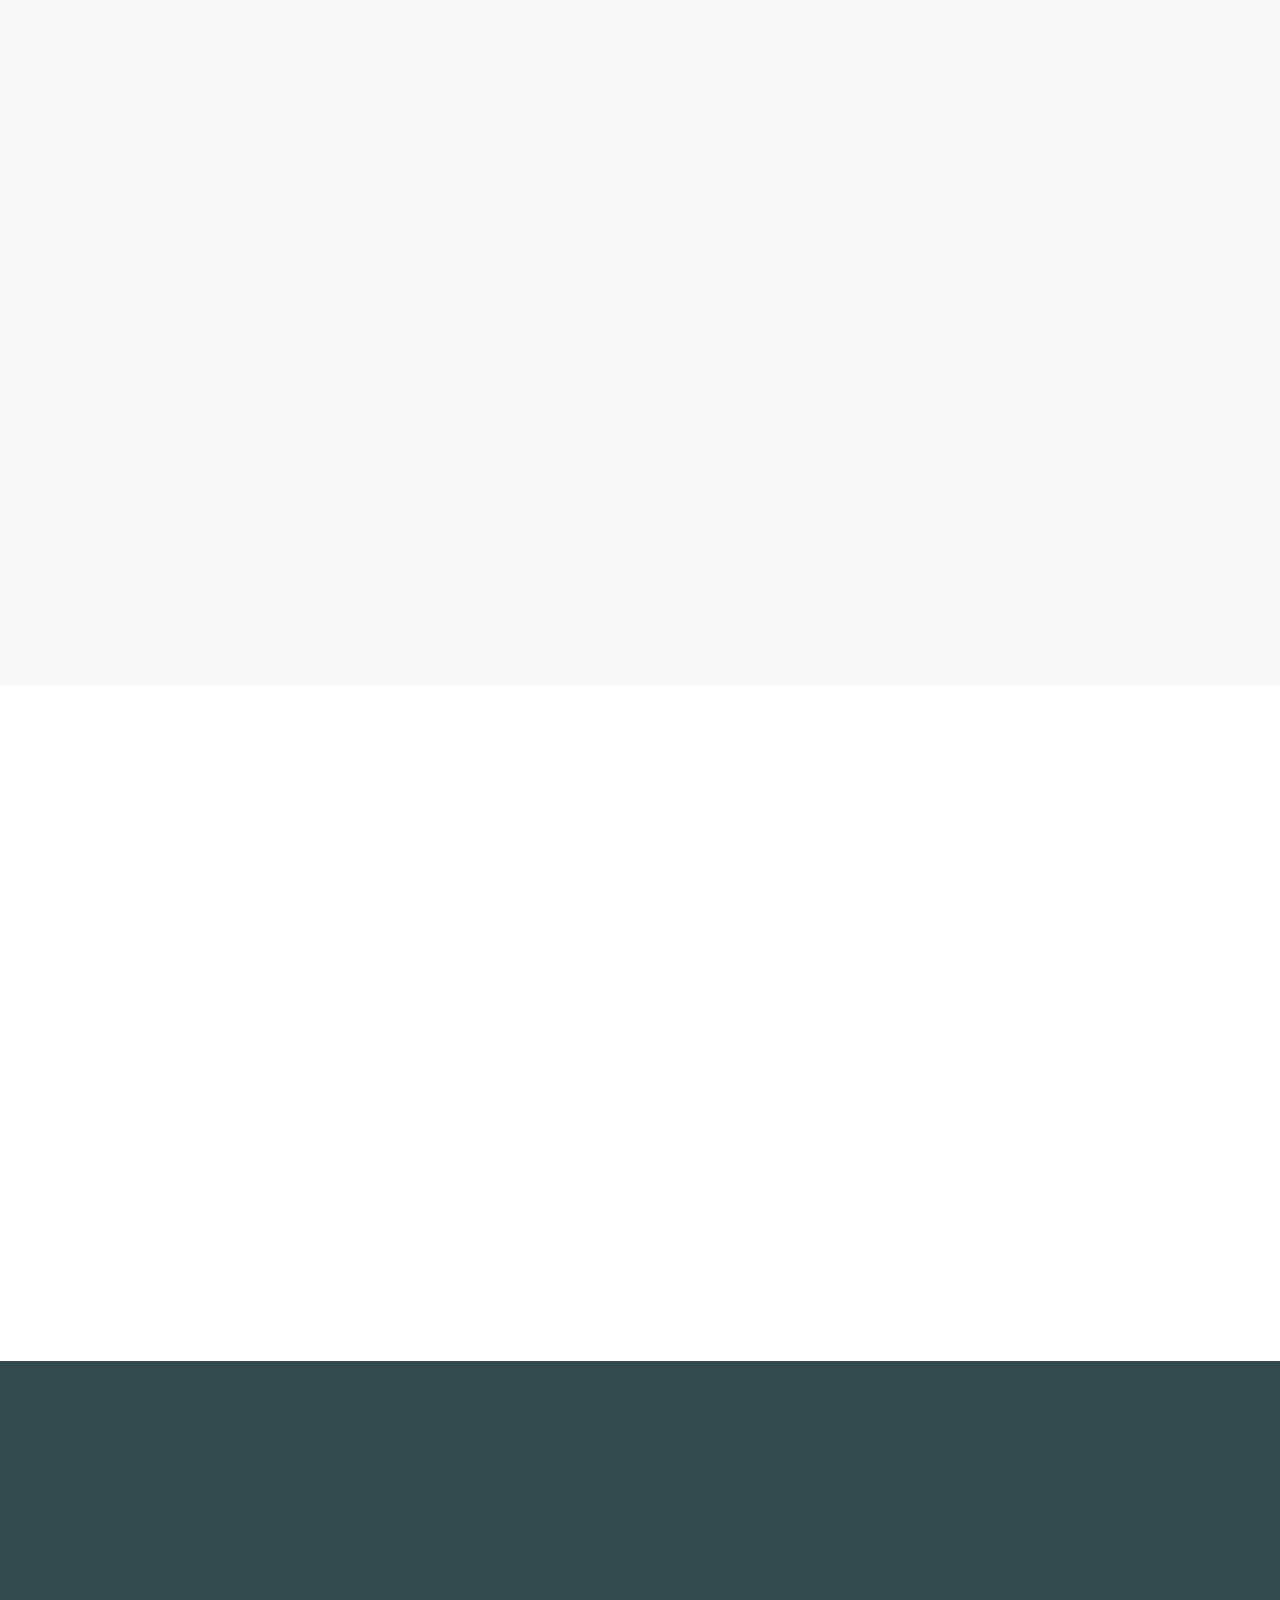
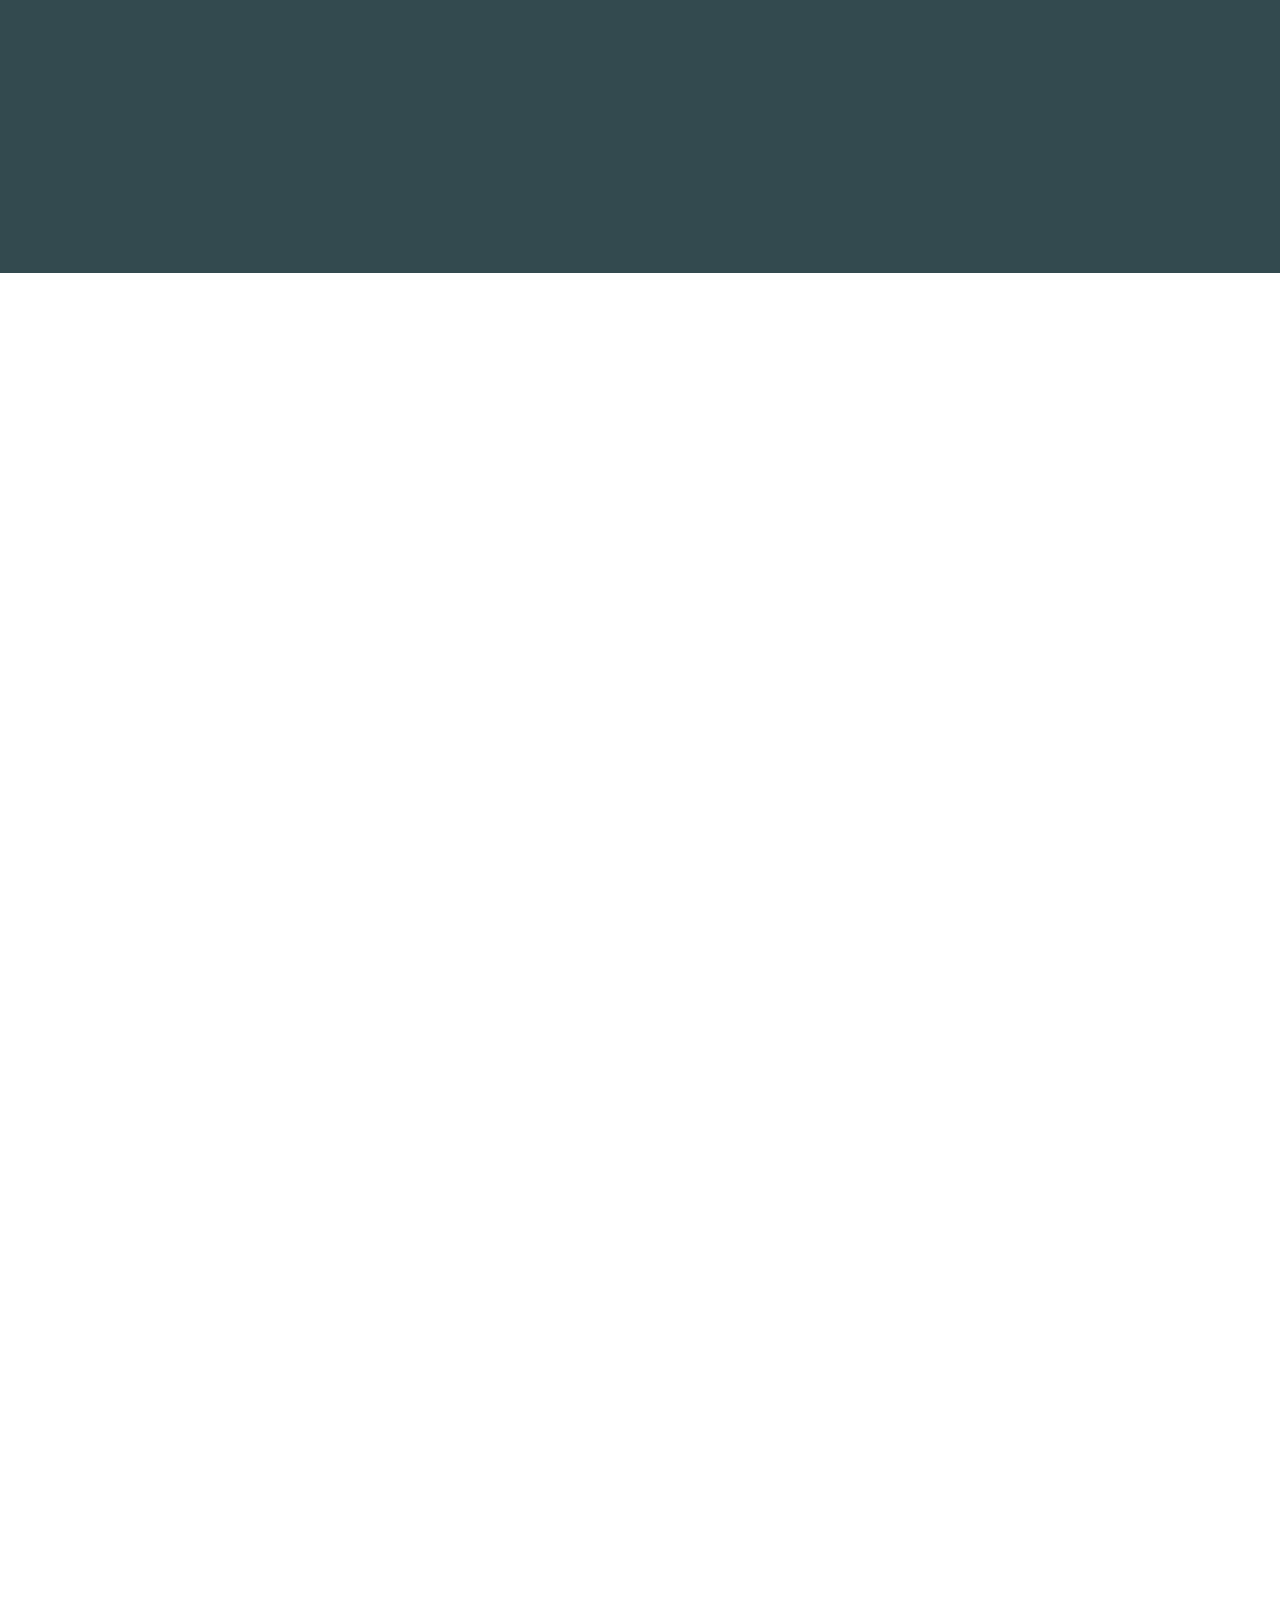
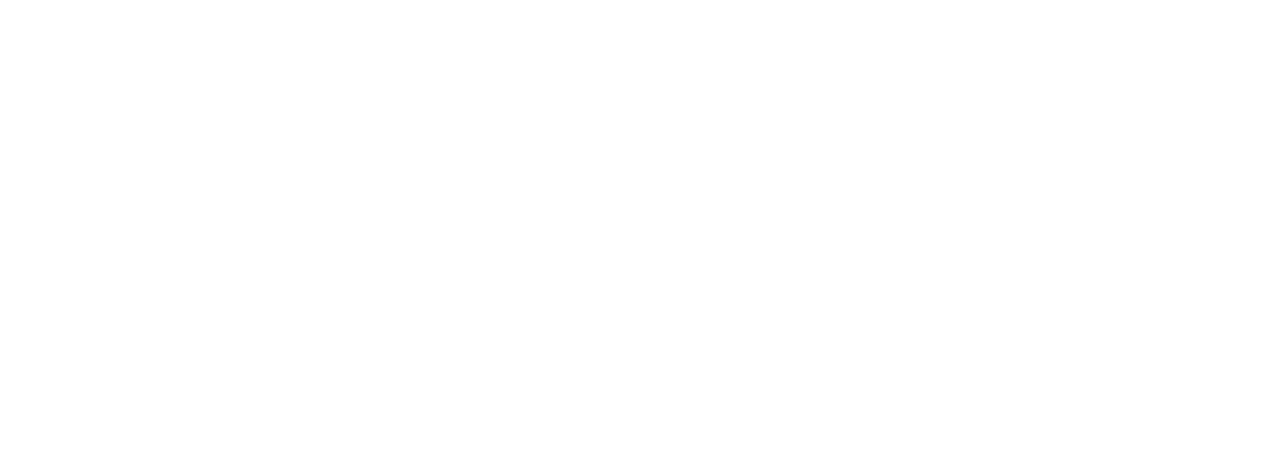
==== commit 26ff9472: "Updated image to youtube video" ====
--- a/index.html
+++ b/index.html
@@ -446,9 +446,9 @@
                 <div class="testimonial-item text-center">
                     <img class="img-fluid bg-light rounded-circle p-2 mx-auto mb-4" src="img/christyisibor.jpg" style="width: 200px; height: 200px;">
                     <div class="testimonial-text rounded text-center p-4">
-                        <p>Clita clita tempor justo dolor ipsum amet kasd amet duo justo duo duo labore sed sed. Magna ut diam sit et amet stet eos sed clita erat magna elitr erat sit sit erat at rebum justo sea clita.</p>
-                        <h5 class="mb-1">Doner Name</h5>
-                        <span class="fst-italic">Profession</span>
+                        <p>I'm grateful to God for the amazing growth of my business and His favor on my children. From small beginnings, my business has exceeded expectations with His guidance and provision. My children have also thrived, guided by His wisdom. All glory to God for His abundant blessings and grace!</p>
+                        <h5 class="mb-1">Christy Isibor</h5>
+                        <span class="fst-italic">Entrepreneur</span>
                     </div>
                 </div>
                 <div class="testimonial-item text-center">
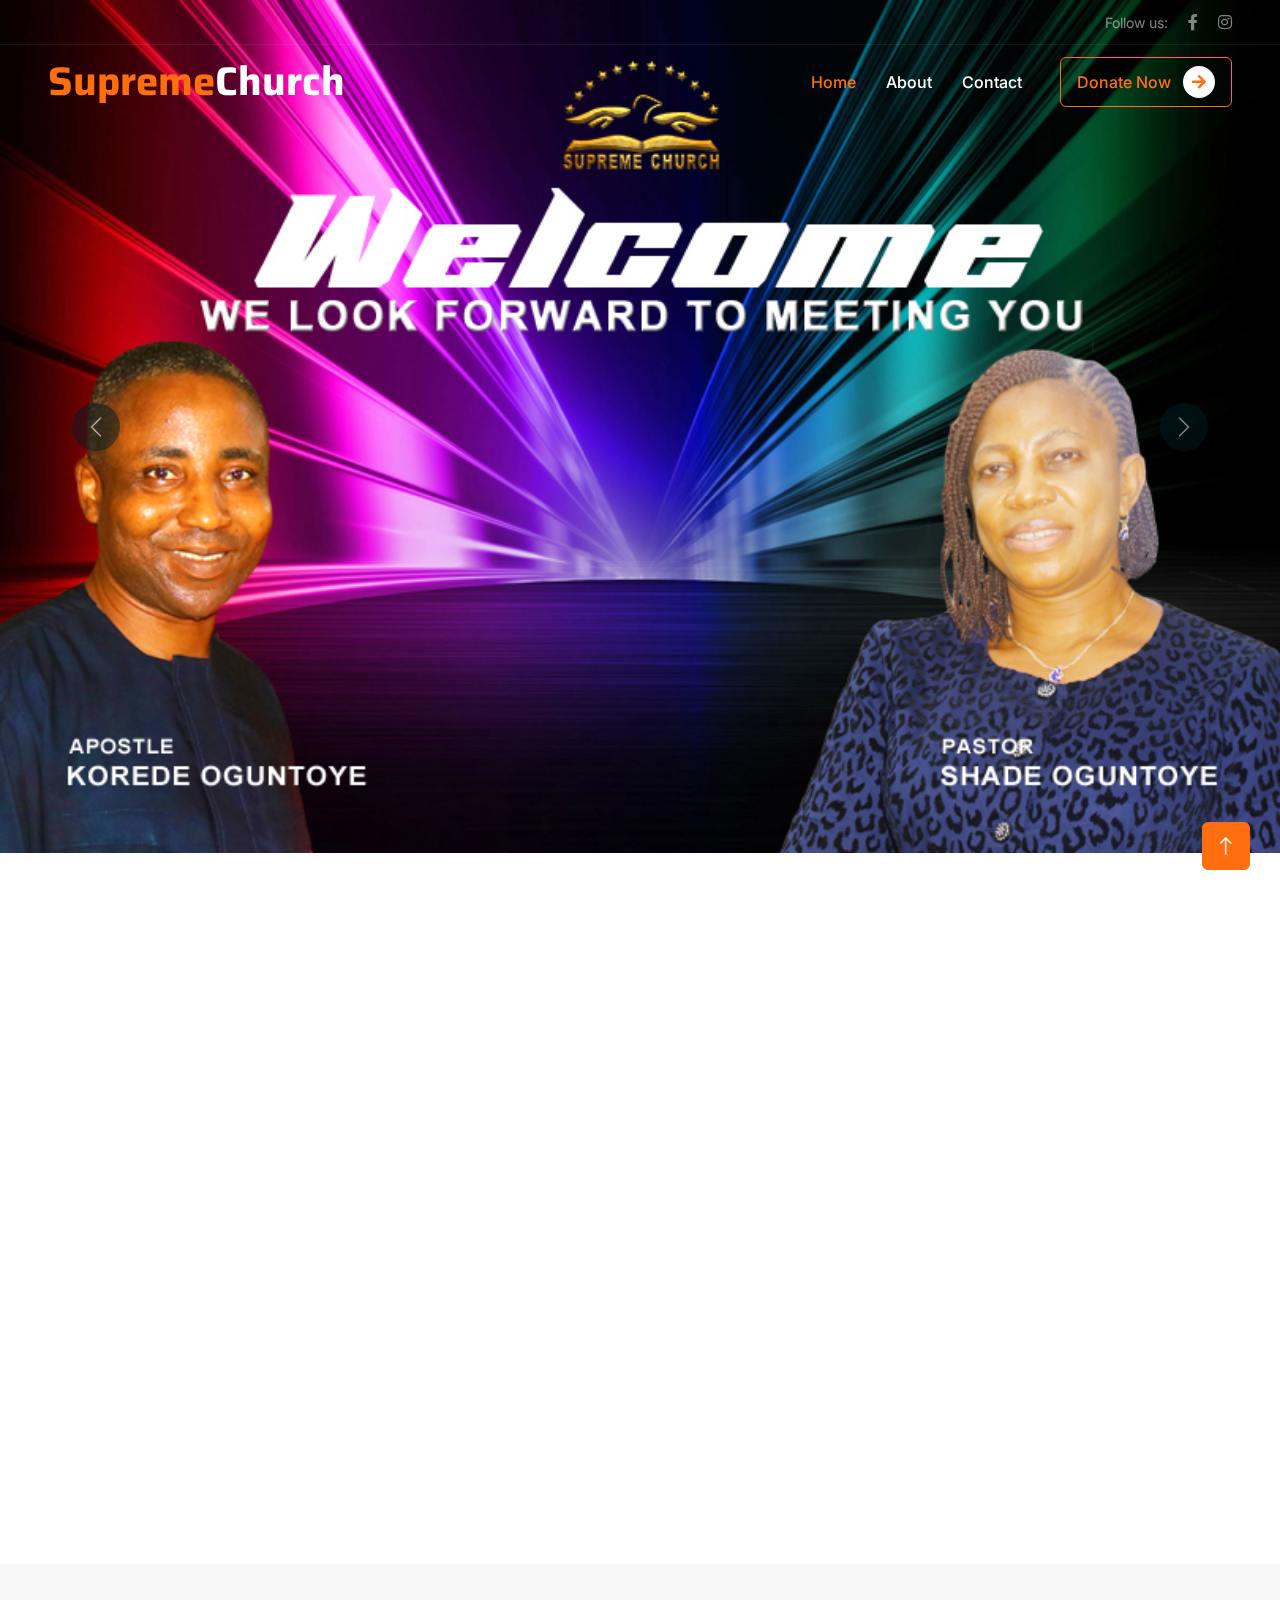
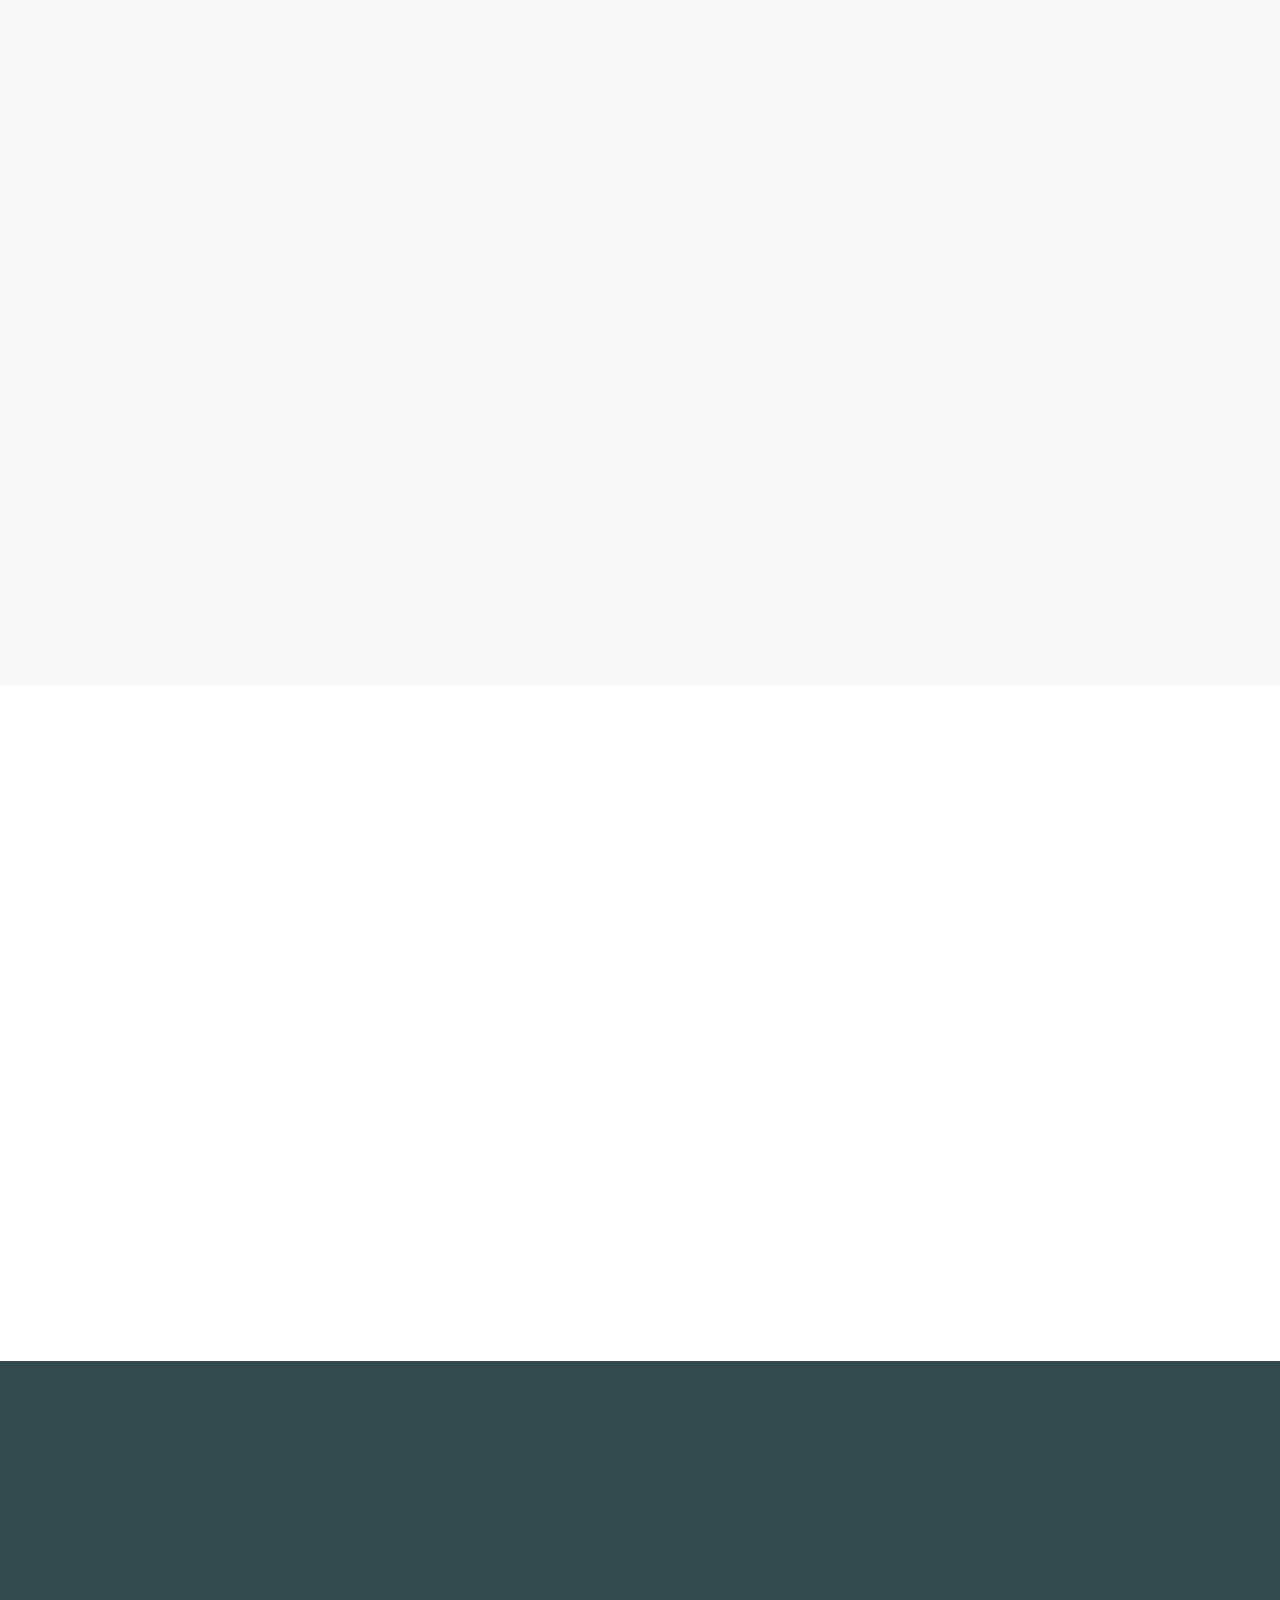
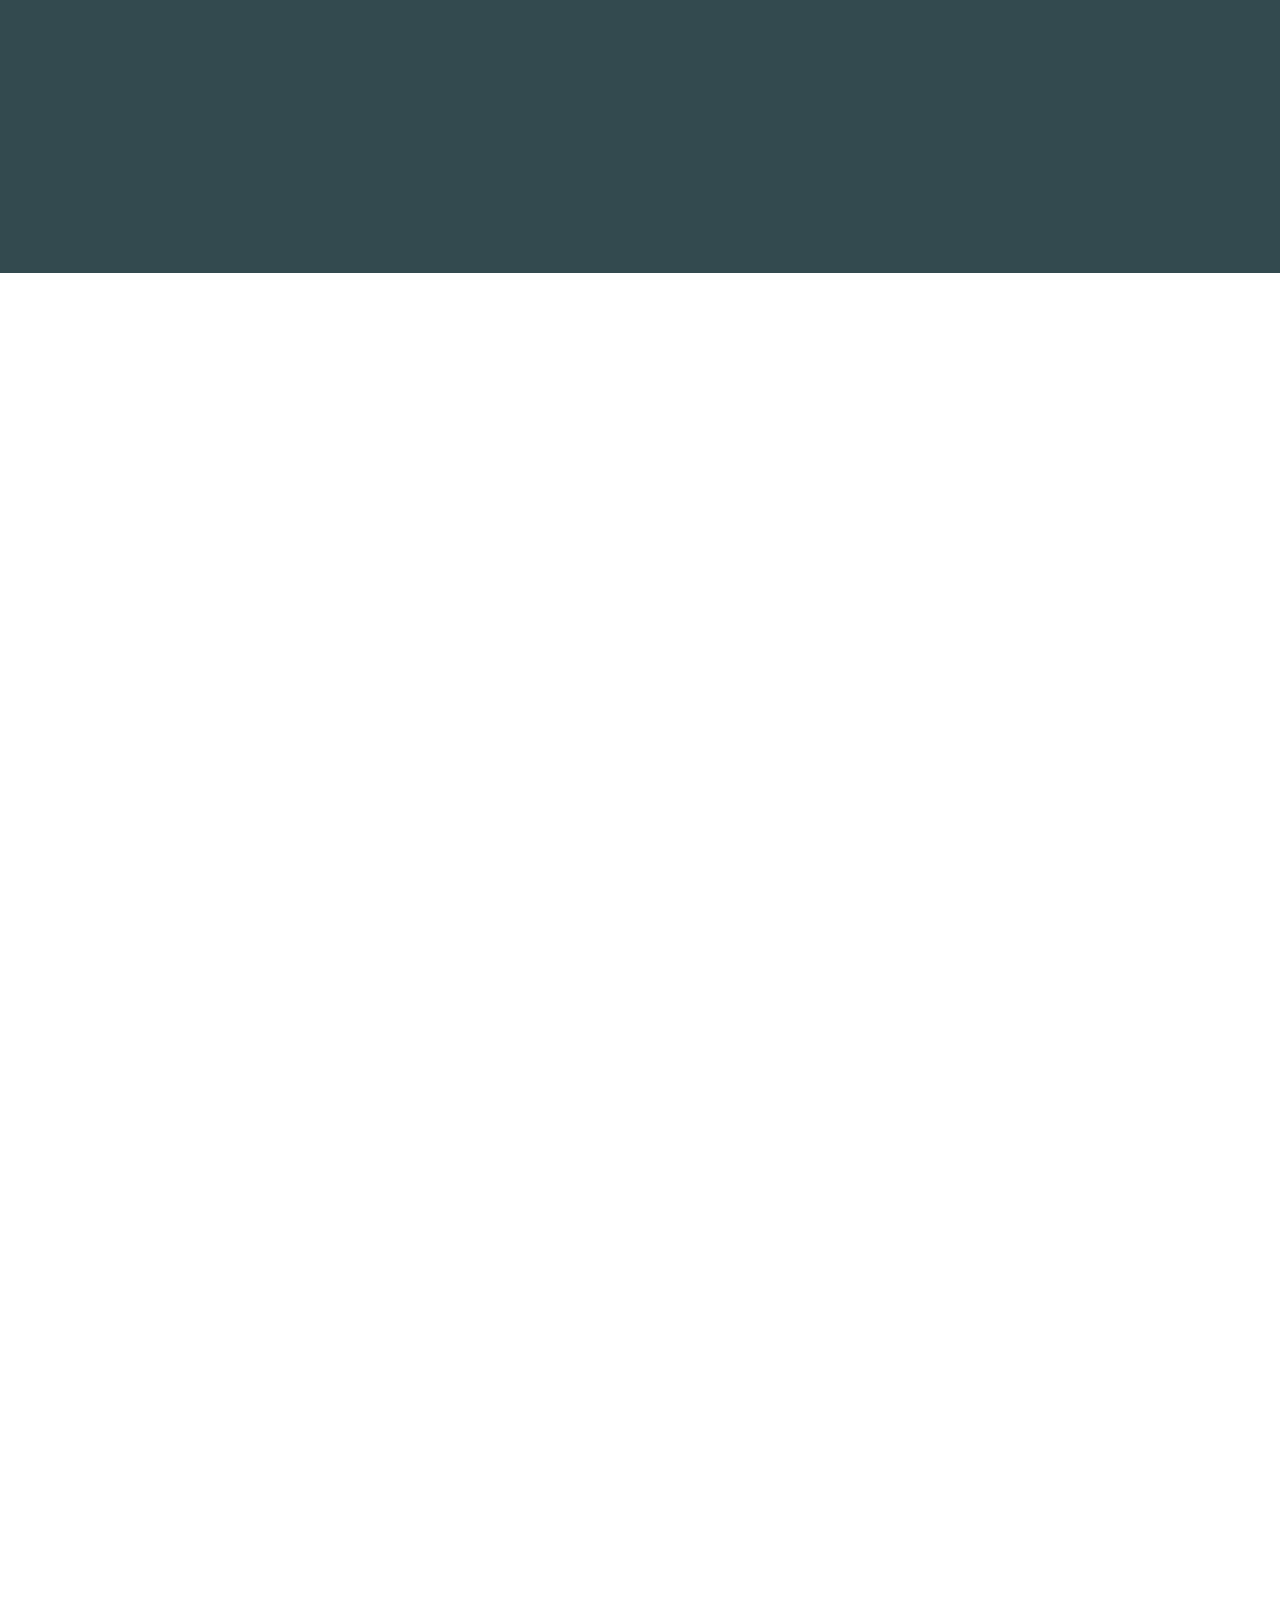
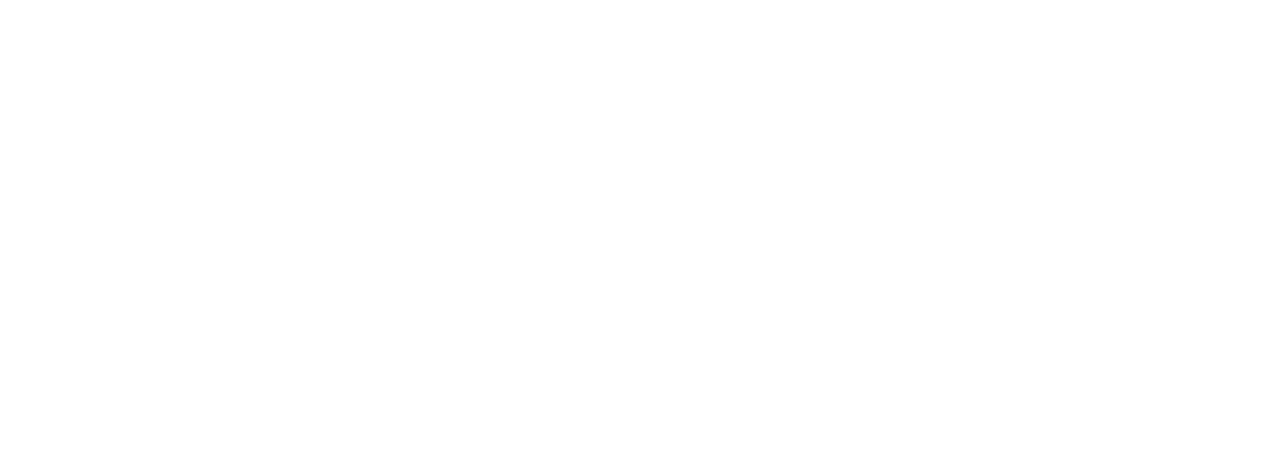
==== commit c9002609: "implemented the checkout" ====
--- a/index.html
+++ b/index.html
@@ -14,7 +14,9 @@
     <!-- Google Web Fonts -->
     <link rel="preconnect" href="https://fonts.googleapis.com">
     <link rel="preconnect" href="https://fonts.gstatic.com" crossorigin>
-    <link href="https://fonts.googleapis.com/css2?family=Inter:wght@400;500;600&family=Saira:wght@500;600;700&display=swap" rel="stylesheet"> 
+    <link
+        href="https://fonts.googleapis.com/css2?family=Inter:wght@400;500;600&family=Saira:wght@500;600;700&display=swap"
+        rel="stylesheet">
 
     <!-- Icon Font Stylesheet -->
     <link href="https://cdnjs.cloudflare.com/ajax/libs/font-awesome/5.10.0/css/all.min.css" rel="stylesheet">
@@ -33,7 +35,8 @@
 
 <body>
     <!-- Spinner Start -->
-    <div id="spinner" class="show bg-white position-fixed translate-middle w-100 vh-100 top-50 start-50 d-flex align-items-center justify-content-center">
+    <div id="spinner"
+        class="show bg-white position-fixed translate-middle w-100 vh-100 top-50 start-50 d-flex align-items-center justify-content-center">
         <div class="spinner-grow text-primary" role="status"></div>
     </div>
     <!-- Spinner End -->
@@ -43,12 +46,15 @@
     <div class="container-fluid fixed-top px-0 wow fadeIn" data-wow-delay="0.1s">
         <div class="top-bar text-white-50 row gx-0 align-items-center d-none d-lg-flex">
             <div class="col-lg-6 px-5 text-start">
-                
+
             </div>
             <div class="col-lg-6 px-5 text-end">
                 <small>Follow us:</small>
-                <a class="text-white-50 ms-3" href="https://www.facebook.com/supremecharity"><i class="fab fa-facebook-f"></i></a>
-                <a class="text-white-50 ms-3" href="https://www.instagram.com/supremechurch2005?igsh=MWNmd2djcDh2OWF5dQ=="><i class="fab fa-instagram"></i></a>
+                <a class="text-white-50 ms-3" href="https://www.facebook.com/supremecharity"><i
+                        class="fab fa-facebook-f"></i></a>
+                <a class="text-white-50 ms-3"
+                    href="https://www.instagram.com/supremechurch2005?igsh=MWNmd2djcDh2OWF5dQ=="><i
+                        class="fab fa-instagram"></i></a>
             </div>
         </div>
 
@@ -56,7 +62,8 @@
             <a href="index.html" class="navbar-brand ms-4 ms-lg-0">
                 <h1 class="fw-bold text-primary m-0">Supreme<span class="text-white">Church</span></h1>
             </a>
-            <button type="button" class="navbar-toggler me-4" data-bs-toggle="collapse" data-bs-target="#navbarCollapse">
+            <button type="button" class="navbar-toggler me-4" data-bs-toggle="collapse"
+                data-bs-target="#navbarCollapse">
                 <span class="navbar-toggler-icon"></span>
             </button>
             <div class="collapse navbar-collapse" id="navbarCollapse">
@@ -77,7 +84,7 @@
                     <a href="contact.html" class="nav-item nav-link">Contact</a>
                 </div>
                 <div class="d-none d-lg-flex ms-2">
-                    <a class="btn btn-outline-primary py-2 px-3" href="">
+                    <a class="btn btn-outline-primary py-2 px-3" href="donate.html">
                         Donate Now
                         <div class="d-inline-flex btn-sm-square bg-white text-primary rounded-circle ms-2">
                             <i class="fa fa-arrow-right"></i>
@@ -96,24 +103,22 @@
             <div class="carousel-inner">
                 <div class="carousel-item active">
                     <img class="w-100" src="img/ads1.jpg" alt="Supreme Church">
-                    
+
                 </div>
                 <div class="carousel-item">
                     <img class="w-100" src="img/ads2.jpg" alt="Supreme Church">
-                    
+
                 </div>
                 <div class="carousel-item">
                     <img class="w-100" src="img/ads3.jpg" alt="Supreme Church">
-                    
-                </div>
-            </div>
-            <button class="carousel-control-prev" type="button" data-bs-target="#header-carousel"
-                data-bs-slide="prev">
+
+                </div>
+            </div>
+            <button class="carousel-control-prev" type="button" data-bs-target="#header-carousel" data-bs-slide="prev">
                 <span class="carousel-control-prev-icon" aria-hidden="true"></span>
                 <span class="visually-hidden">Previous</span>
             </button>
-            <button class="carousel-control-next" type="button" data-bs-target="#header-carousel"
-                data-bs-slide="next">
+            <button class="carousel-control-next" type="button" data-bs-target="#header-carousel" data-bs-slide="next">
                 <span class="carousel-control-next-icon" aria-hidden="true"></span>
                 <span class="visually-hidden">Next</span>
             </button>
@@ -136,11 +141,9 @@
                 <div class="col-lg-6 wow fadeInUp" data-wow-delay="0.1s">
                     <div class="position-relative overflow-hidden h-100" style="min-height: 300px; min-width: auto;">
                         <!-- Replace the image with YouTube iframe -->
-                        <iframe class="position-absolute top-0 start-0 w-100 h-100" 
-                                src="https://www.youtube.com/embed/VIDEO_ID" 
-                                frameborder="0" 
-                                allowfullscreen
-                                style="object-fit: cover;">
+                        <iframe class="position-absolute top-0 start-0 w-100 h-100"
+                            src="https://www.youtube.com/embed/VIDEO_ID" frameborder="0" allowfullscreen
+                            style="object-fit: cover;">
                         </iframe>
                         <!-- Optional: Overlay content or controls can be added here -->
                     </div>
@@ -151,10 +154,12 @@
                         <div class="d-inline-block rounded-pill bg-secondary text-primary py-1 px-3 mb-3">About Us</div>
                         <h3 class="display-6 mb-5">Spark SME Success Together</h3>
                         <div class="bg-light border-bottom border-5 border-primary rounded p-4 mb-4">
-                            <p class="text-dark mb-2">Small business growth, supreme backing, Supreme Church champions entrepreneurial spirit with substantial support and guidance.</p>
+                            <p class="text-dark mb-2">Small business growth, supreme backing, Supreme Church champions
+                                entrepreneurial spirit with substantial support and guidance.</p>
                             <span class="text-primary">Apostle Korede, Founder</span>
                         </div>
-                        <p class="mb-5">Family sustenance, faith fortification, Supreme Church cares deeply, offering food and spiritual fuel to those in need.</p>
+                        <p class="mb-5">Family sustenance, faith fortification, Supreme Church cares deeply, offering
+                            food and spiritual fuel to those in need.</p>
                         <a class="btn btn-primary py-2 px-3 me-3" href="about.html">
                             Learn More
                             <div class="d-inline-flex btn-sm-square bg-white text-primary rounded-circle ms-2">
@@ -172,7 +177,7 @@
             </div>
         </div>
     </div>
-    
+
     <!-- About End -->
 
 
@@ -185,14 +190,16 @@
             </div>
             <div class="row g-4 justify-content-center">
                 <div class="col-lg-4 col-md-6 wow fadeInUp" data-wow-delay="0.1s">
-                    <div class="causes-item d-flex flex-column bg-white border-top border-5 border-primary rounded-top overflow-hidden h-100">
+                    <div
+                        class="causes-item d-flex flex-column bg-white border-top border-5 border-primary rounded-top overflow-hidden h-100">
                         <div class="text-center p-4 pt-0">
                             <div class="d-inline-block bg-primary text-white rounded-bottom fs-5 pb-1 px-3 mb-4">
                                 <small>Education</small>
                             </div>
                             <h5 class="mb-3">Education For African Children</h5>
-                            <p>Business builders, family blessers, we are committed to economic upliftment and family well-being.</p>
-                            
+                            <p>Business builders, family blessers, we are committed to economic upliftment and family
+                                well-being.</p>
+
                         </div>
                         <div class="position-relative mt-auto">
                             <img class="img-fluid" src="img/courses-1.jpg" alt="">
@@ -208,14 +215,16 @@
                     </div>
                 </div>
                 <div class="col-lg-4 col-md-6 wow fadeInUp" data-wow-delay="0.3s">
-                    <div class="causes-item d-flex flex-column bg-white border-top border-5 border-primary rounded-top overflow-hidden h-100">
+                    <div
+                        class="causes-item d-flex flex-column bg-white border-top border-5 border-primary rounded-top overflow-hidden h-100">
                         <div class="text-center p-4 pt-0">
                             <div class="d-inline-block bg-primary text-white rounded-bottom fs-5 pb-1 px-3 mb-4">
                                 <small>Living Water</small>
                             </div>
                             <h5 class="mb-3">From Scripture to Support</h5>
-                            <p>Scriptural supportive pillar, we will stand by you, offering both spiritual wisdom & practical assistance.</p>
-                            
+                            <p>Scriptural supportive pillar, we will stand by you, offering both spiritual wisdom &
+                                practical assistance.</p>
+
                         </div>
                         <div class="position-relative mt-auto">
                             <img class="img-fluid" src="img/courses-2.jpg" alt="">
@@ -231,14 +240,16 @@
                     </div>
                 </div>
                 <div class="col-lg-4 col-md-6 wow fadeInUp" data-wow-delay="0.5s">
-                    <div class="causes-item d-flex flex-column bg-white border-top border-5 border-primary rounded-top overflow-hidden h-100">
+                    <div
+                        class="causes-item d-flex flex-column bg-white border-top border-5 border-primary rounded-top overflow-hidden h-100">
                         <div class="text-center p-4 pt-0">
                             <div class="d-inline-block bg-primary text-white rounded-bottom fs-5 pb-1 px-3 mb-4">
                                 <small>Healthy Life</small>
                             </div>
                             <h5 class="mb-3">Journey of Discovery</h5>
-                            <p>Taking you through the journey of personal discovery and helping you to achieve your God given purpose.</p>
-                            
+                            <p>Taking you through the journey of personal discovery and helping you to achieve your God
+                                given purpose.</p>
+
                         </div>
                         <div class="position-relative mt-auto">
                             <img class="img-fluid" src="img/courses-3.jpg" alt="">
@@ -271,7 +282,8 @@
                     <div class="service-item bg-white text-center h-100 p-4 p-xl-5">
                         <img class="img-fluid mb-4" src="img/icon-1.png" alt="">
                         <h4 class="mb-3">Child Education</h4>
-                        <p class="mb-4">Breaking barriers, building dreams:Education Support Initiative to help kids access quality education.</p>
+                        <p class="mb-4">Breaking barriers, building dreams:Education Support Initiative to help kids
+                            access quality education.</p>
                         <a class="btn btn-outline-primary px-3" href="">
                             Learn More
                             <div class="d-inline-flex btn-sm-square bg-primary text-white rounded-circle ms-2">
@@ -284,7 +296,8 @@
                     <div class="service-item bg-white text-center h-100 p-4 p-xl-5">
                         <img class="img-fluid mb-4" src="img/icon-2.png" alt="">
                         <h4 class="mb-3">Free Medical Checks</h4>
-                        <p class="mb-4">Initiative providing free health assessments to members, safeguarding against potential health issues.</p>
+                        <p class="mb-4">Initiative providing free health assessments to members, safeguarding against
+                            potential health issues.</p>
                         <a class="btn btn-outline-primary px-3" href="">
                             Learn More
                             <div class="d-inline-flex btn-sm-square bg-primary text-white rounded-circle ms-2">
@@ -297,7 +310,8 @@
                     <div class="service-item bg-white text-center h-100 p-4 p-xl-5">
                         <img class="img-fluid mb-4" src="img/icon-3.png" alt="">
                         <h4 class="mb-3">Business Loan Support</h4>
-                        <p class="mb-4">Providing interest-free business loans to bolster existing SMEs and enable startups without guarantors or interest.</p>
+                        <p class="mb-4">Providing interest-free business loans to bolster existing SMEs and enable
+                            startups without guarantors or interest.</p>
                         <a class="btn btn-outline-primary px-3" href="">
                             Learn More
                             <div class="d-inline-flex btn-sm-square bg-primary text-white rounded-circle ms-2">
@@ -319,31 +333,35 @@
                 <div class="col-lg-6 wow fadeIn" data-wow-delay="0.1s">
                     <div class="d-inline-block rounded-pill bg-secondary text-primary py-1 px-3 mb-3">Donate Now</div>
                     <h1 class="display-6 text-white mb-5">Thanks For The Results Achieved With You</h1>
-                    <p class="text-white-50 mb-0">Your donation empowers us to provide meals and hope to those struggling with hunger. Join us in this vital effort. Together, we can tackle hunger. Donate now.</p>
+                    <p class="text-white-50 mb-0">Your donation empowers us to provide meals and hope to those
+                        struggling with hunger. Join us in this vital effort. Together, we can tackle hunger. Donate
+                        now.</p>
                 </div>
                 <div class="col-lg-6 wow fadeIn" data-wow-delay="0.5s">
                     <div class="h-100 bg-white p-5">
-                        <form>
+                        <form id="homeDonateForm">
                             <div class="row g-3">
                                 <div class="col-12">
                                     <div class="form-floating">
-                                        <input type="text" class="form-control bg-light border-0" id="name" placeholder="Your Name">
+                                        <input type="text" class="form-control bg-light border-0" id="donation_amount"
+                                            placeholder="Amount">
                                         <label for="name">Type Your Preferred Amount</label>
                                     </div>
                                 </div>
                                 <div class="col-12">
                                     <div class="form-floating">
-                                        <input type="email" class="form-control bg-light border-0" id="email" placeholder="Your Email">
+                                        <input type="email" class="form-control bg-light border-0" id="email"
+                                            placeholder="Your Email">
                                         <label for="email">Your Email</label>
                                     </div>
                                 </div>
                                 <div class="col-12">
-                                    
+
                                 </div>
                                 <div class="col-12">
                                     <button class="btn btn-primary px-5" style="height: 60px;">
                                         Donate Now
-                                        
+
                                     </button>
                                 </div>
                             </div>
@@ -356,84 +374,96 @@
     <!-- Donate End -->
 
 
-   <!-- Team Start -->
-<div class="container-xxl py-5">
-    <div class="container">
-        <div class="text-center mx-auto mb-5 wow fadeInUp" data-wow-delay="0.1s" style="max-width: 750px;">
-            <div class="d-inline-block rounded-pill bg-secondary text-primary py-1 px-3 mb-3">Meet Our Pastors</div>
-            <h1 class="display-6 mb-5">Nourishing Souls & Supporting Dreams</h1>
-        </div>
-        <div class="row row-cols-1 row-cols-md-5 gy-5 justify-content-center" style="max-width: 1000px; margin: 0 auto;">
-            <div class="col wow fadeInUp" data-wow-delay="0.1s">
-                <div class="team-item position-relative rounded overflow-hidden">
-                    <div class="overflow-hidden">
-                        <img class="img-fluid border border-dark" src="img/apostlekorede.jpeg" alt="Apostle Korede Oguntoye">
-                    </div>
-                    <div class="team-text bg-light text-center p-4">
-                        <h6 class="fw-bold">Apostle Korede Oguntoye</h6>
-                        <p class="text-primary fw-bold">Founder</p>
-                        <div class="team-social text-center">
-                            <a class="btn btn-square btn-dark" href="https://www.facebook.com/supremecharity"><i class="fab fa-facebook-f"></i></a>
-                            <a class="btn btn-square btn-dark" href="https://www.instagram.com/supremechurch2005?igsh=MWNmd2djcDh2OWF5dQ=="><i class="fab fa-instagram"></i></a>
-                        </div>
-                    </div>
-                </div>
-            </div>
-            <div class="col wow fadeInUp" data-wow-delay="0.3s">
-                <div class="team-item position-relative rounded overflow-hidden">
-                    <div class="overflow-hidden">
-                        <img class="img-fluid border border-dark" src="img/pastorfolashade.jpeg" alt="Pastor Folashade Oguntoye">
-                    </div>
-                    <div class="team-text bg-light text-center p-4">
-                        <h6 class="fw-bold">Folashade Oguntoye</h6>
-                        <p class="text-primary fw-bold">Senior Pastor</p>
-                        <div class="team-social text-center">
-                            <a class="btn btn-square btn-dark" href="https://www.facebook.com/supremecharity"><i class="fab fa-facebook-f"></i></a>
-                            <a class="btn btn-square btn-dark" href="https://www.instagram.com/supremechurch2005?igsh=MWNmd2djcDh2OWF5dQ=="><i class="fab fa-instagram"></i></a>
-                        </div>
-                    </div>
-                </div>
-            </div>
-            <div class="col wow fadeInUp" data-wow-delay="0.5s">
-                <div class="team-item position-relative rounded overflow-hidden">
-                    <div class="overflow-hidden">
-                        <img class="img-fluid border border-dark" src="img/pastorpatrick.jpeg" alt="Patrick Claudius">
-                    </div>
-                    <div class="team-text bg-light text-center p-4">
-                        <h6 class="fw-bold">Patrick Claudius</h6>
-                        <p class="text-primary fw-bold">Assistant Pastor</p>
-                        
-                    </div>
-                </div>
-            </div>
-            <div class="col wow fadeInUp" data-wow-delay="0.7s">
-                <div class="team-item position-relative rounded overflow-hidden">
-                    <div class="overflow-hidden">
-                        <img class="img-fluid border border-dark" src="img/pastorprecious.jpeg" alt="Pastor Samuel Micheal">
-                    </div>
-                    <div class="team-text bg-light text-center p-4">
-                        <h6 class="fw-bold">Precious Samuel</h6>
-                        <p class="text-primary fw-bold">Assistant Pastor</p>
-                        
-                    </div>
-                </div>
-            </div>
-            <div class="col wow fadeInUp" data-wow-delay="0.9s">
-                <div class="team-item position-relative rounded overflow-hidden">
-                    <div class="overflow-hidden">
-                        <img class="img-fluid border border-dark" src="img/pastorsamuel.jpeg" alt="Pastor Precious Samuel">
-                    </div>
-                    <div class="team-text bg-light text-center p-4">
-                        <h6 class="fw-bold">Samuel Michael</h6>
-                        <p class="text-primary fw-bold">Assistant Pastor</p>
-                        
-                    </div>
-                </div>
-            </div>
-        </div>
-    </div>
-</div>
-<!-- Team End -->
+    <!-- Team Start -->
+    <div class="container-xxl py-5">
+        <div class="container">
+            <div class="text-center mx-auto mb-5 wow fadeInUp" data-wow-delay="0.1s" style="max-width: 750px;">
+                <div class="d-inline-block rounded-pill bg-secondary text-primary py-1 px-3 mb-3">Meet Our Pastors</div>
+                <h1 class="display-6 mb-5">Nourishing Souls & Supporting Dreams</h1>
+            </div>
+            <div class="row row-cols-1 row-cols-md-5 gy-5 justify-content-center"
+                style="max-width: 1000px; margin: 0 auto;">
+                <div class="col wow fadeInUp" data-wow-delay="0.1s">
+                    <div class="team-item position-relative rounded overflow-hidden">
+                        <div class="overflow-hidden">
+                            <img class="img-fluid border border-dark" src="img/apostlekorede.jpeg"
+                                alt="Apostle Korede Oguntoye">
+                        </div>
+                        <div class="team-text bg-light text-center p-4">
+                            <h6 class="fw-bold">Apostle Korede Oguntoye</h6>
+                            <p class="text-primary fw-bold">Founder</p>
+                            <div class="team-social text-center">
+                                <a class="btn btn-square btn-dark" href="https://www.facebook.com/supremecharity"><i
+                                        class="fab fa-facebook-f"></i></a>
+                                <a class="btn btn-square btn-dark"
+                                    href="https://www.instagram.com/supremechurch2005?igsh=MWNmd2djcDh2OWF5dQ=="><i
+                                        class="fab fa-instagram"></i></a>
+                            </div>
+                        </div>
+                    </div>
+                </div>
+                <div class="col wow fadeInUp" data-wow-delay="0.3s">
+                    <div class="team-item position-relative rounded overflow-hidden">
+                        <div class="overflow-hidden">
+                            <img class="img-fluid border border-dark" src="img/pastorfolashade.jpeg"
+                                alt="Pastor Folashade Oguntoye">
+                        </div>
+                        <div class="team-text bg-light text-center p-4">
+                            <h6 class="fw-bold">Folashade Oguntoye</h6>
+                            <p class="text-primary fw-bold">Senior Pastor</p>
+                            <div class="team-social text-center">
+                                <a class="btn btn-square btn-dark" href="https://www.facebook.com/supremecharity"><i
+                                        class="fab fa-facebook-f"></i></a>
+                                <a class="btn btn-square btn-dark"
+                                    href="https://www.instagram.com/supremechurch2005?igsh=MWNmd2djcDh2OWF5dQ=="><i
+                                        class="fab fa-instagram"></i></a>
+                            </div>
+                        </div>
+                    </div>
+                </div>
+                <div class="col wow fadeInUp" data-wow-delay="0.5s">
+                    <div class="team-item position-relative rounded overflow-hidden">
+                        <div class="overflow-hidden">
+                            <img class="img-fluid border border-dark" src="img/pastorpatrick.jpeg"
+                                alt="Patrick Claudius">
+                        </div>
+                        <div class="team-text bg-light text-center p-4">
+                            <h6 class="fw-bold">Patrick Claudius</h6>
+                            <p class="text-primary fw-bold">Assistant Pastor</p>
+
+                        </div>
+                    </div>
+                </div>
+                <div class="col wow fadeInUp" data-wow-delay="0.7s">
+                    <div class="team-item position-relative rounded overflow-hidden">
+                        <div class="overflow-hidden">
+                            <img class="img-fluid border border-dark" src="img/pastorprecious.jpeg"
+                                alt="Pastor Samuel Micheal">
+                        </div>
+                        <div class="team-text bg-light text-center p-4">
+                            <h6 class="fw-bold">Precious Samuel</h6>
+                            <p class="text-primary fw-bold">Assistant Pastor</p>
+
+                        </div>
+                    </div>
+                </div>
+                <div class="col wow fadeInUp" data-wow-delay="0.9s">
+                    <div class="team-item position-relative rounded overflow-hidden">
+                        <div class="overflow-hidden">
+                            <img class="img-fluid border border-dark" src="img/pastorsamuel.jpeg"
+                                alt="Pastor Precious Samuel">
+                        </div>
+                        <div class="team-text bg-light text-center p-4">
+                            <h6 class="fw-bold">Samuel Michael</h6>
+                            <p class="text-primary fw-bold">Assistant Pastor</p>
+
+                        </div>
+                    </div>
+                </div>
+            </div>
+        </div>
+    </div>
+    <!-- Team End -->
 
     <!-- Testimonial Start -->
     <div class="container-xxl py-5">
@@ -444,25 +474,35 @@
             </div>
             <div class="owl-carousel testimonial-carousel wow fadeInUp" data-wow-delay="0.1s">
                 <div class="testimonial-item text-center">
-                    <img class="img-fluid bg-light rounded-circle p-2 mx-auto mb-4" src="img/christyisibor.jpg" style="width: 200px; height: 200px;">
+                    <img class="img-fluid bg-light rounded-circle p-2 mx-auto mb-4" src="img/christyisibor.jpg"
+                        style="width: 200px; height: 200px;">
                     <div class="testimonial-text rounded text-center p-4">
-                        <p>I'm grateful to God for the amazing growth of my business and His favor on my children. From small beginnings, my business has exceeded expectations with His guidance and provision. My children have also thrived, guided by His wisdom. All glory to God for His abundant blessings and grace!</p>
+                        <p>I'm grateful to God for the amazing growth of my business and His favor on my children. From
+                            small beginnings, my business has exceeded expectations with His guidance and provision. My
+                            children have also thrived, guided by His wisdom. All glory to God for His abundant
+                            blessings and grace!</p>
                         <h5 class="mb-1">Christy Isibor</h5>
                         <span class="fst-italic">Entrepreneur</span>
                     </div>
                 </div>
                 <div class="testimonial-item text-center">
-                    <img class="img-fluid bg-light rounded-circle p-2 mx-auto mb-4" src="img/testimonial-2.jpg" style="width: 200px; height: 200px;">
+                    <img class="img-fluid bg-light rounded-circle p-2 mx-auto mb-4" src="img/testimonial-2.jpg"
+                        style="width: 200px; height: 200px;">
                     <div class="testimonial-text rounded text-center p-4">
-                        <p>Clita clita tempor justo dolor ipsum amet kasd amet duo justo duo duo labore sed sed. Magna ut diam sit et amet stet eos sed clita erat magna elitr erat sit sit erat at rebum justo sea clita.</p>
+                        <p>Clita clita tempor justo dolor ipsum amet kasd amet duo justo duo duo labore sed sed. Magna
+                            ut diam sit et amet stet eos sed clita erat magna elitr erat sit sit erat at rebum justo sea
+                            clita.</p>
                         <h5 class="mb-1">Doner Name</h5>
                         <span class="fst-italic">Profession</span>
                     </div>
                 </div>
                 <div class="testimonial-item text-center">
-                    <img class="img-fluid bg-light rounded-circle p-2 mx-auto mb-4" src="img/testimonial-3.jpg" style="width: 200px; height: 200px;">
+                    <img class="img-fluid bg-light rounded-circle p-2 mx-auto mb-4" src="img/testimonial-3.jpg"
+                        style="width: 200px; height: 200px;">
                     <div class="testimonial-text rounded text-center p-4">
-                        <p>Clita clita tempor justo dolor ipsum amet kasd amet duo justo duo duo labore sed sed. Magna ut diam sit et amet stet eos sed clita erat magna elitr erat sit sit erat at rebum justo sea clita.</p>
+                        <p>Clita clita tempor justo dolor ipsum amet kasd amet duo justo duo duo labore sed sed. Magna
+                            ut diam sit et amet stet eos sed clita erat magna elitr erat sit sit erat at rebum justo sea
+                            clita.</p>
                         <h5 class="mb-1">Doner Name</h5>
                         <span class="fst-italic">Profession</span>
                     </div>
@@ -481,7 +521,8 @@
                     <h2 class="fw-bold text-primary mb-4">Supreme<span class="text-white">Church</span></h2>
                     <p>Teaching the undilluted word of God and empowering lives through charitable donations.</p>
                     <div class="d-flex pt-2">
-                        <a class="btn btn-square me-1" href="https://www.facebook.com/supremecharity"><i class="fab fa-facebook-f"></i></a>
+                        <a class="btn btn-square me-1" href="https://www.facebook.com/supremecharity"><i
+                                class="fab fa-facebook-f"></i></a>
                         <a class="btn btn-square me-1" href=""><i class="fab fa-youtube"></i></a>
                     </div>
                 </div>
@@ -503,8 +544,10 @@
                     <h5 class="text-light mb-4">Prayer-Request</h5>
                     <p>Let's walk the talk with you in Prayers.</p>
                     <div class="position-relative mx-auto" style="max-width: 400px;">
-                        <input class="form-control bg-transparent w-100 py-3 ps-4 pe-5" type="text" placeholder="Your email">
-                        <button type="button" class="btn btn-primary py-2 position-absolute top-0 end-0 mt-2 me-2">SignUp</button>
+                        <input class="form-control bg-transparent w-100 py-3 ps-4 pe-5" type="text"
+                            placeholder="Your email">
+                        <button type="button"
+                            class="btn btn-primary py-2 position-absolute top-0 end-0 mt-2 me-2">SignUp</button>
                     </div>
                 </div>
             </div>
@@ -541,6 +584,7 @@
 
     <!-- Template Javascript -->
     <script src="js/main.js"></script>
+    <script src="js/script.js"></script>
 </body>
 
 </html>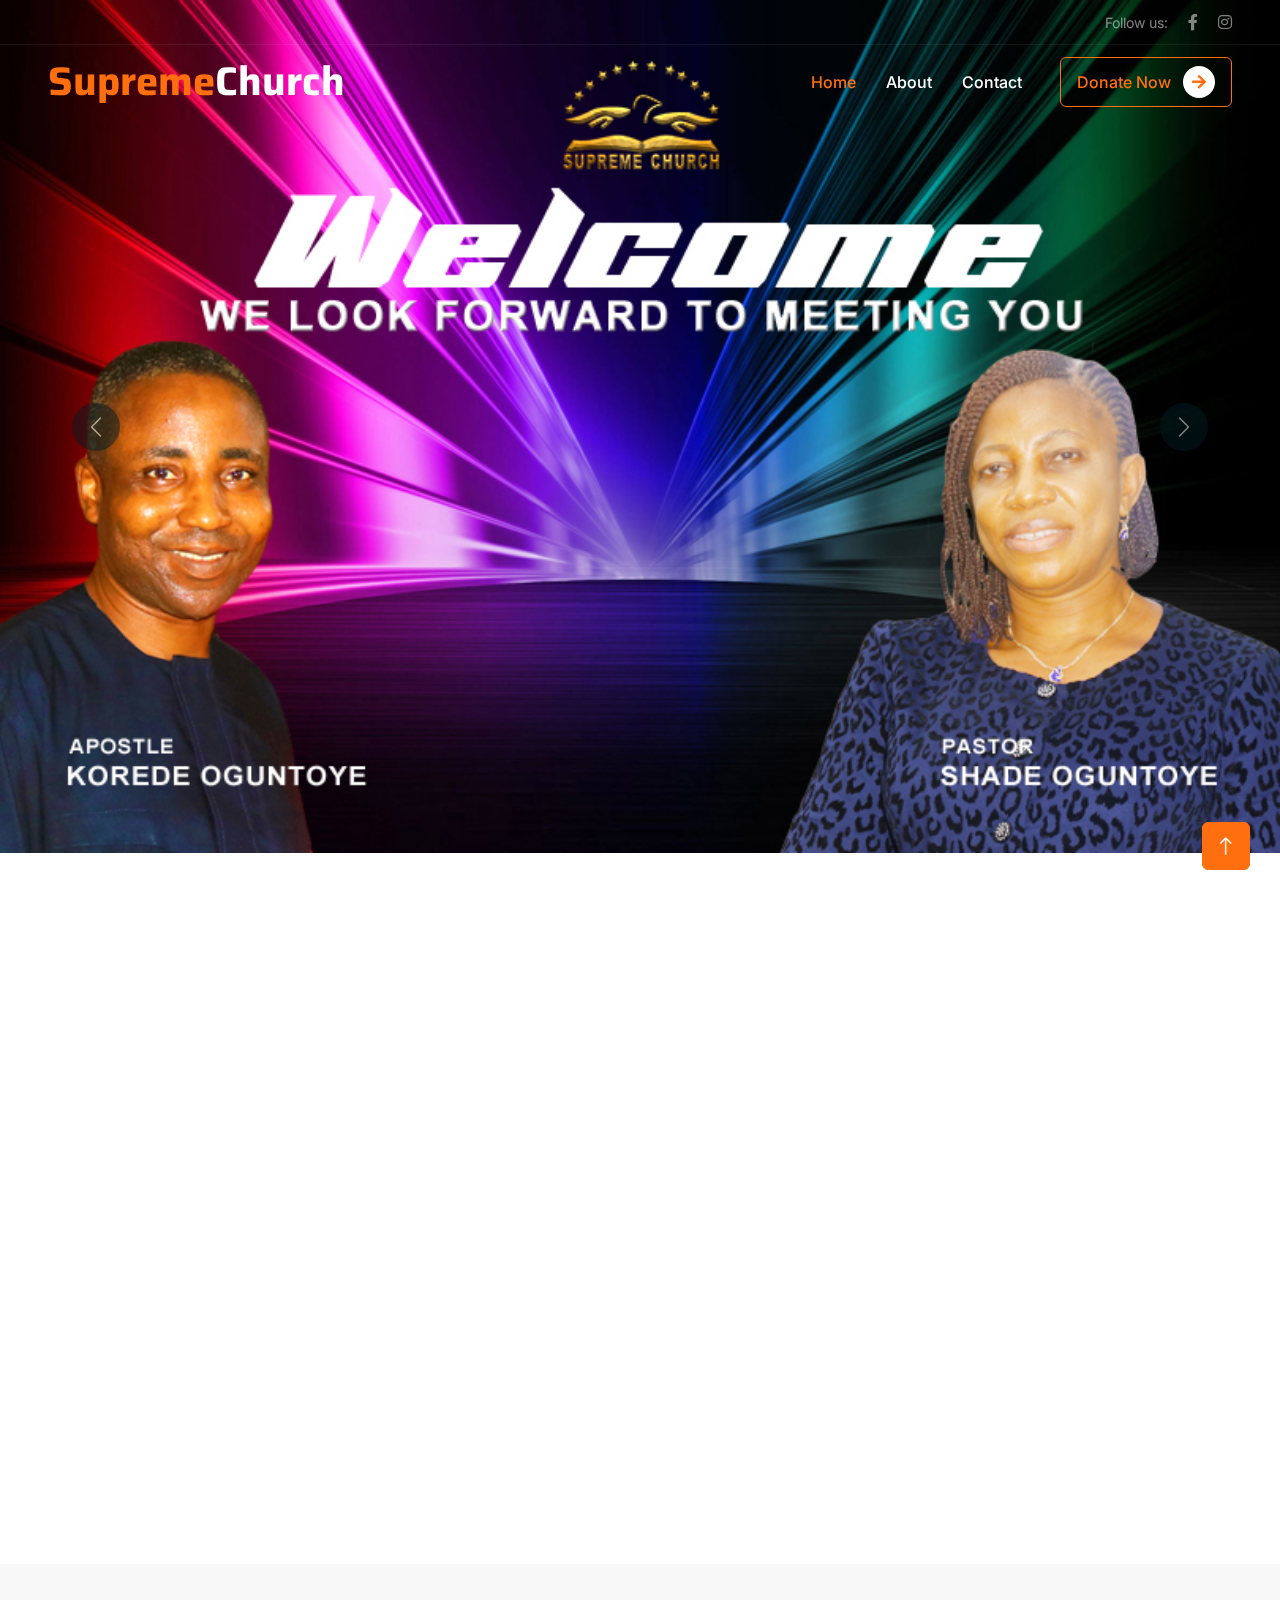
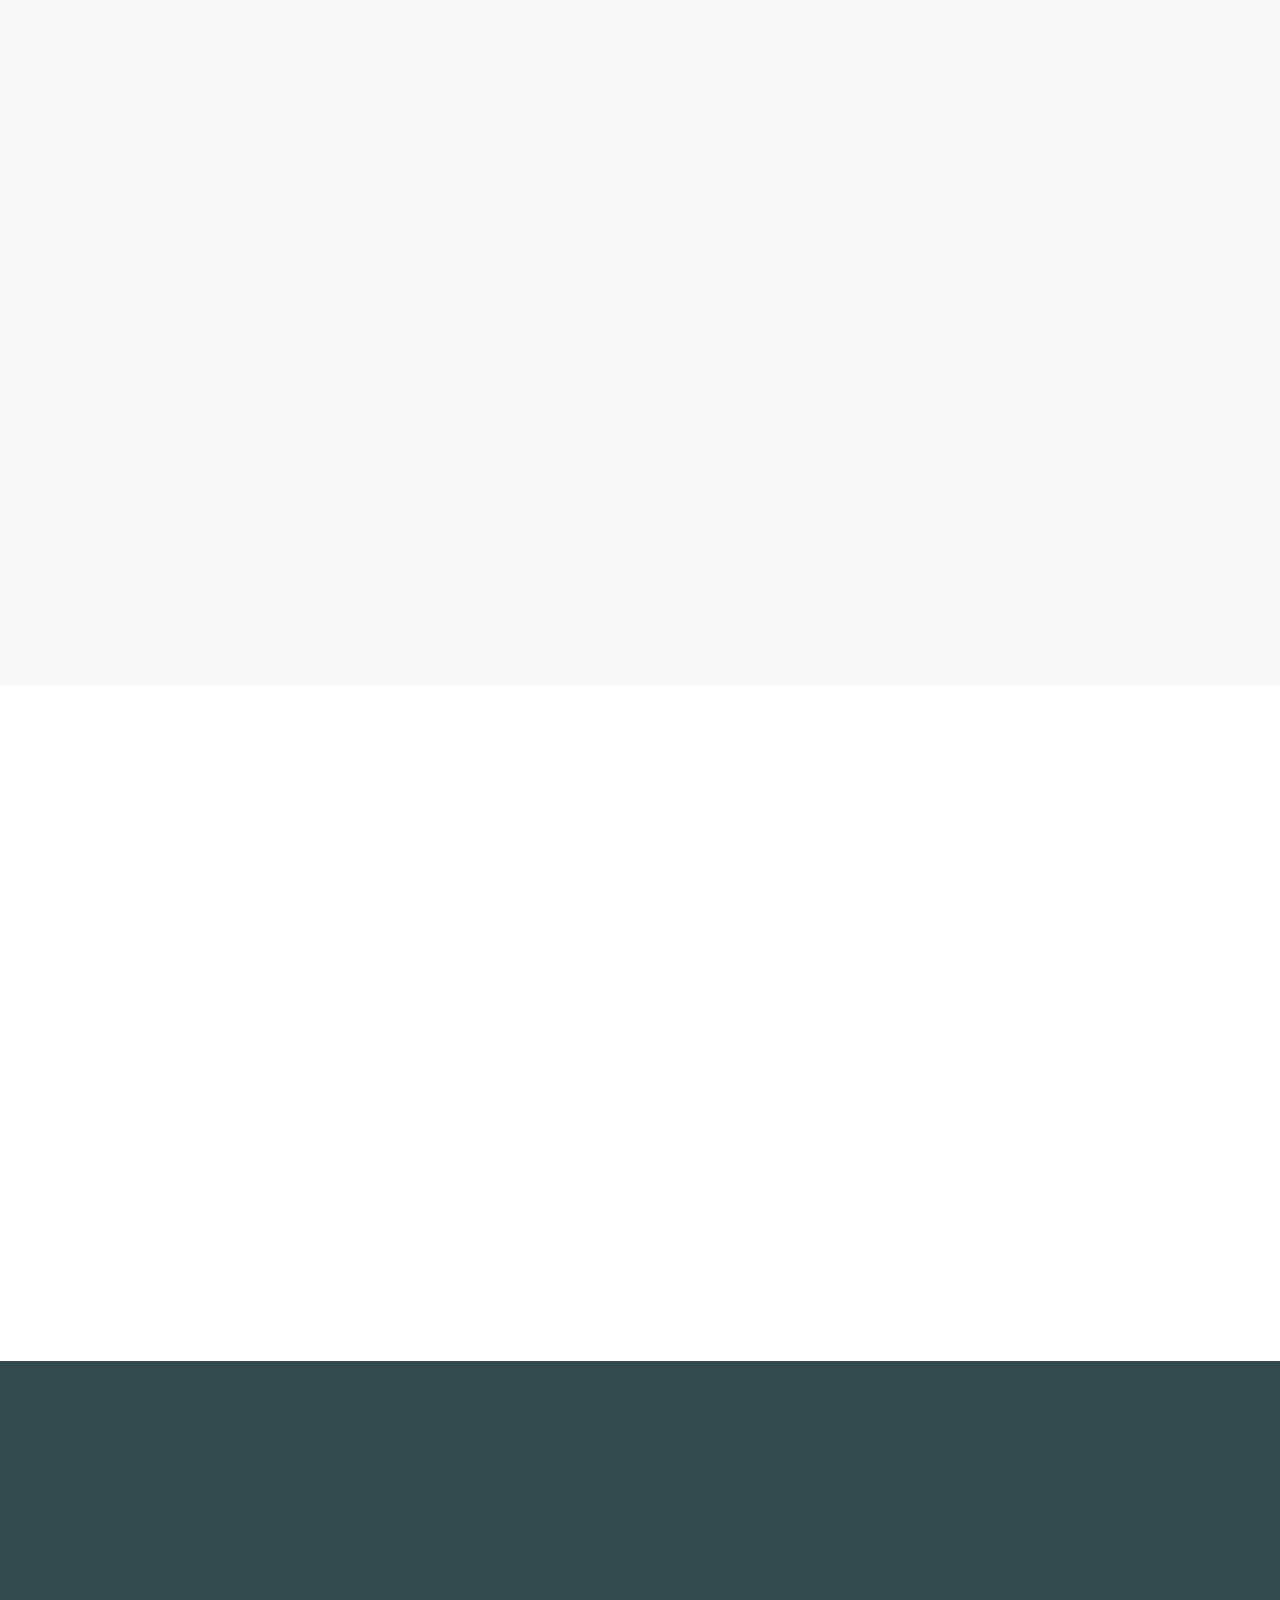
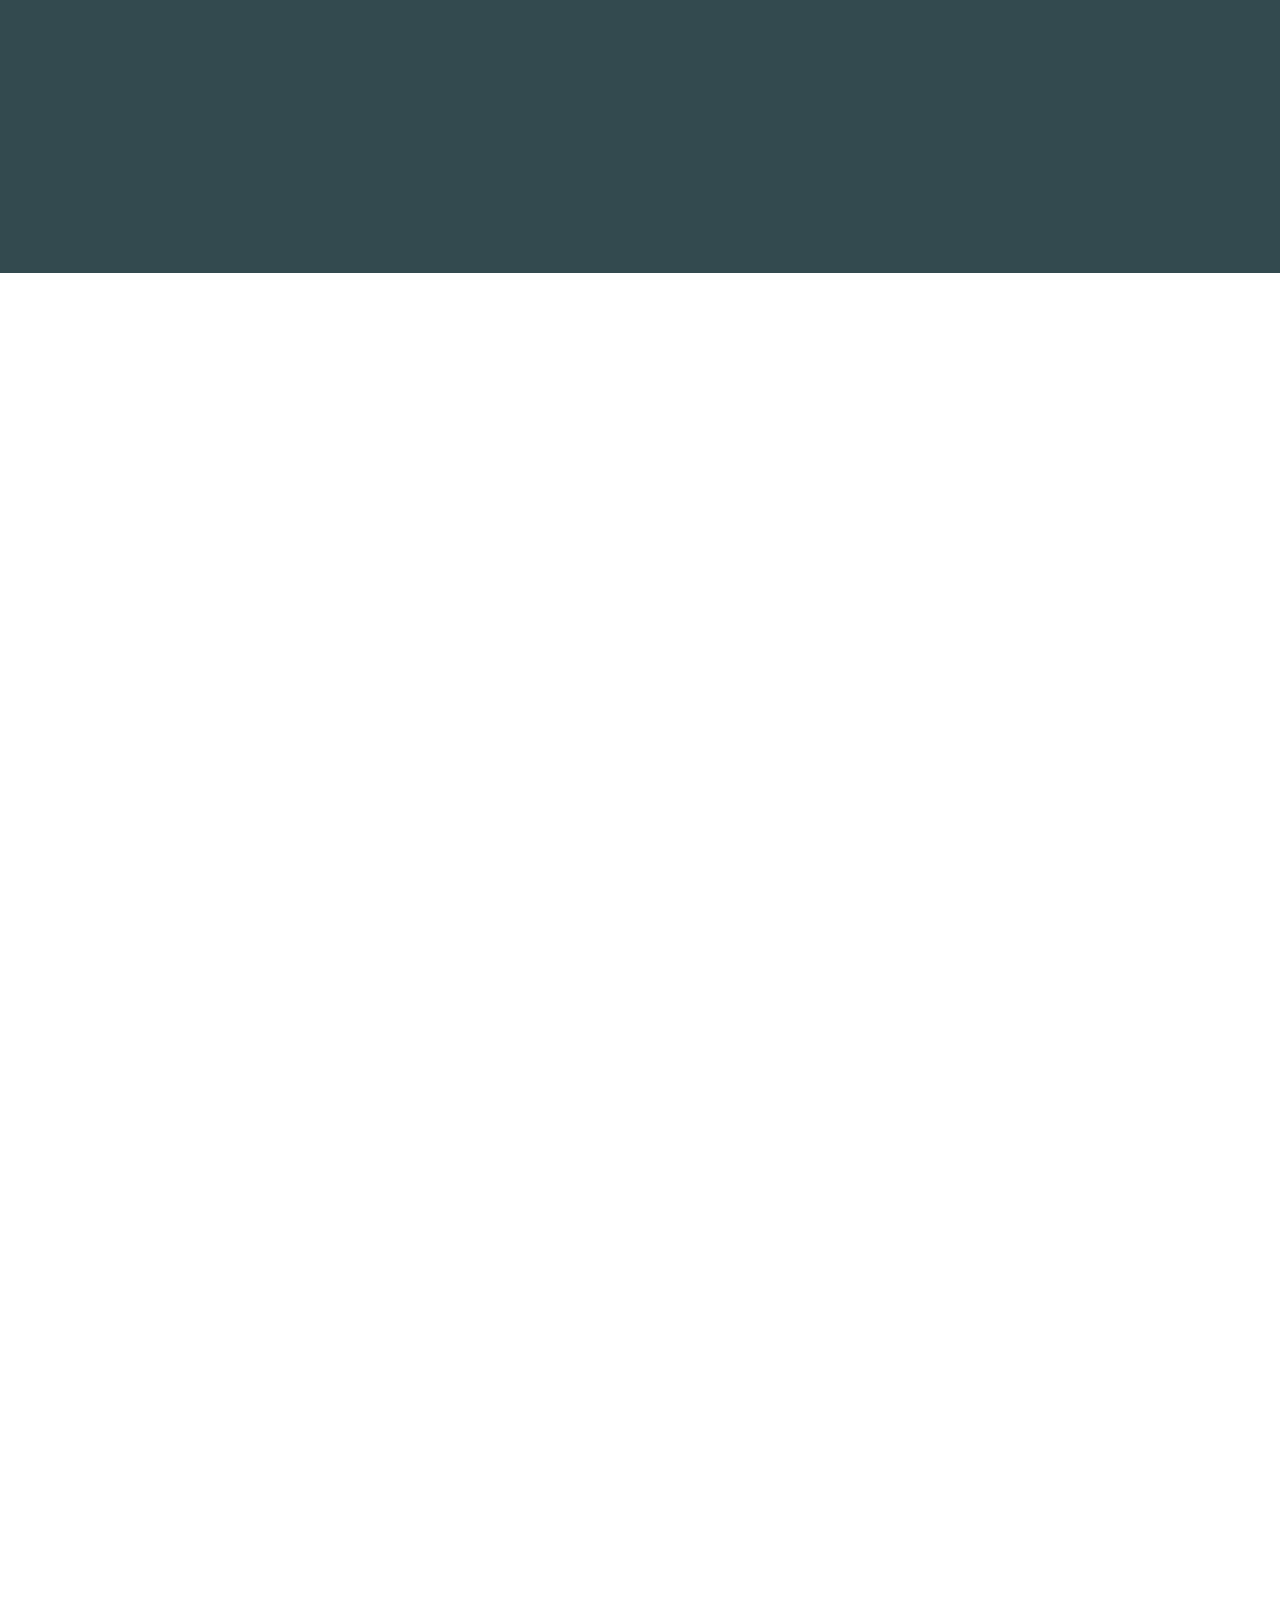
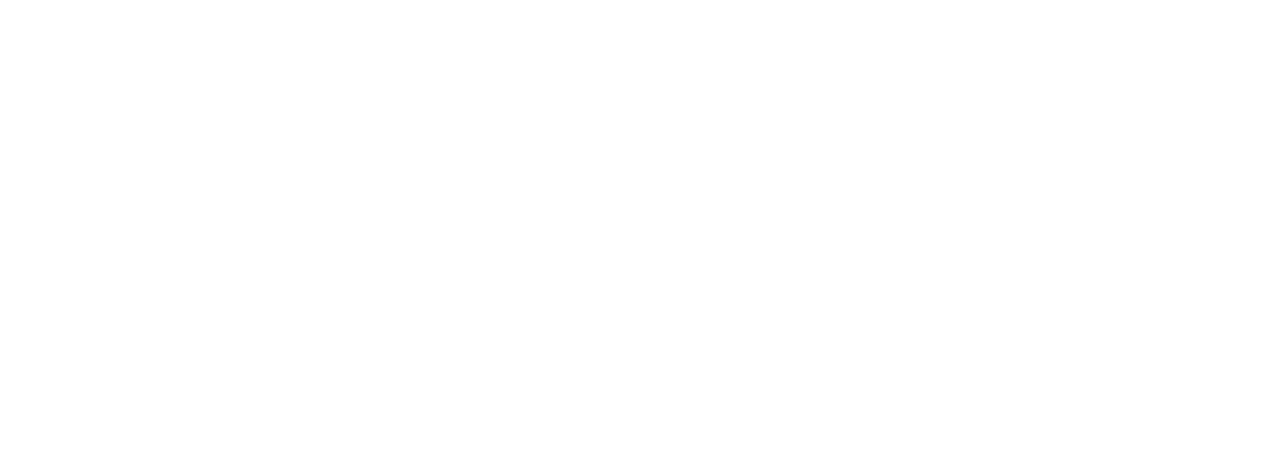
==== commit 510513f5: "Merge branch 'main' of https://github.com/leverpaytech/sp-church into felix" ====
--- a/index.html
+++ b/index.html
@@ -528,7 +528,7 @@
                 </div>
                 <div class="col-lg-3 col-md-6">
                     <h5 class="text-light mb-4">Address</h5>
-                    <p><i class="fa fa-map-marker-alt me-3"></i>4, Whenu Crescent, Agbado Ijaye, Lagos</p>
+                    <p style="font-size: x-small;"><i class="fa fa-map-marker-alt me-3"></i>4, Whenu Crescent, Agbado Ijaye, Lagos</p>
                     <p><i class="fa fa-phone-alt me-3"></i>+2349053404147</p>
                     <p style="font-size: small;"><i class="fa fa-envelope me-3"></i>church@supremechurch.org</p>
                 </div>
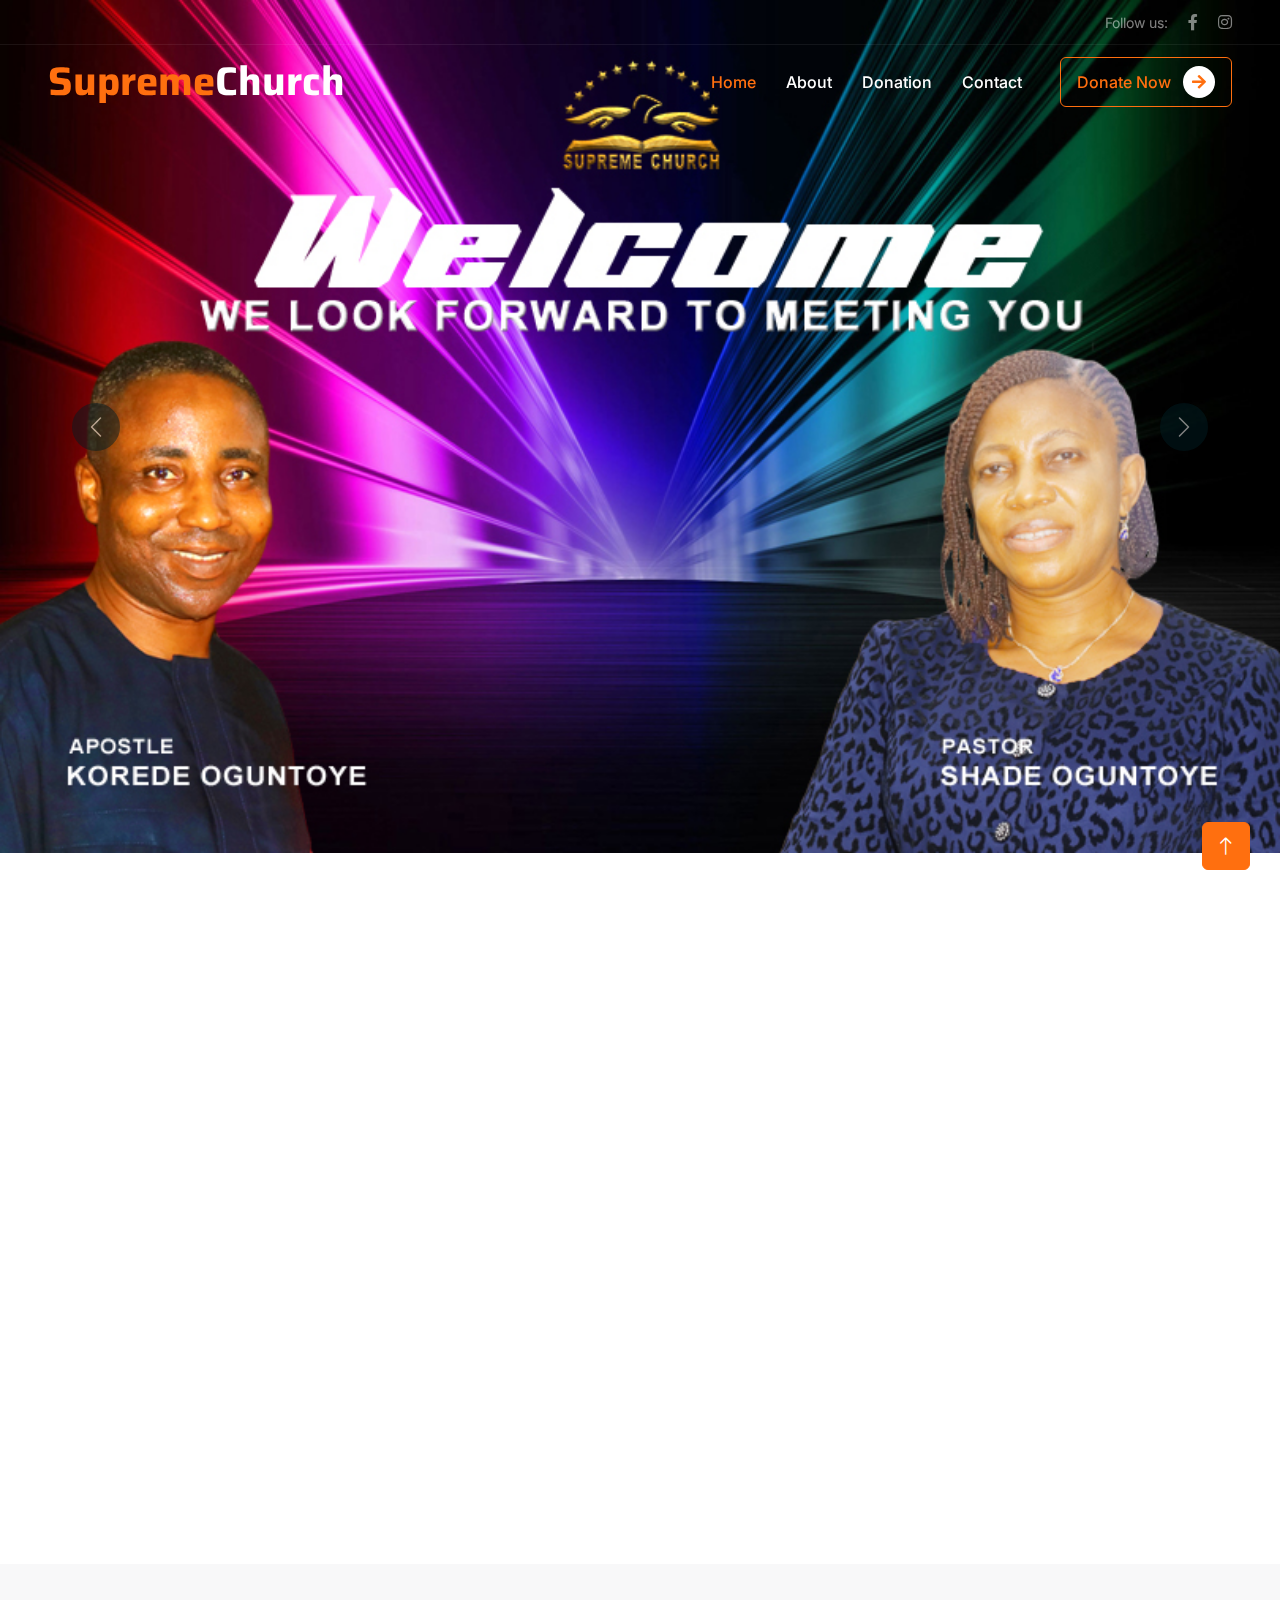
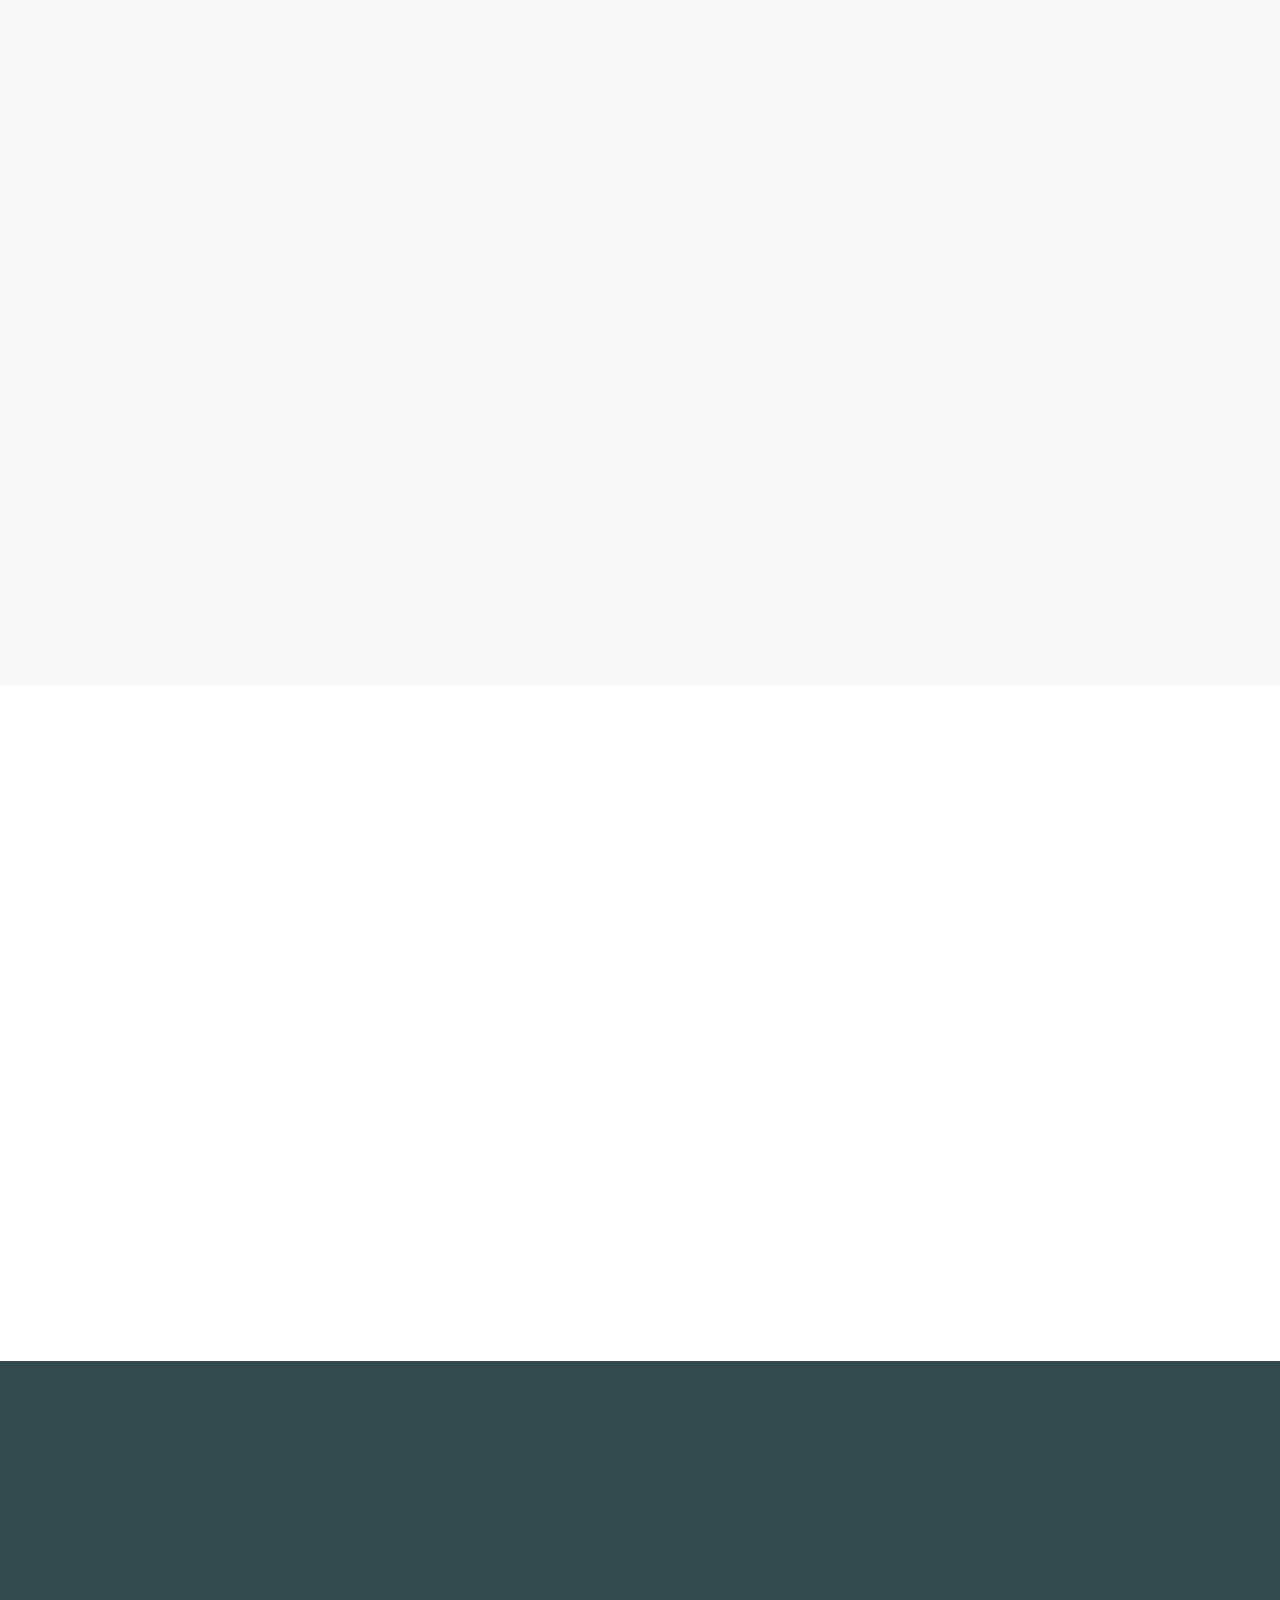
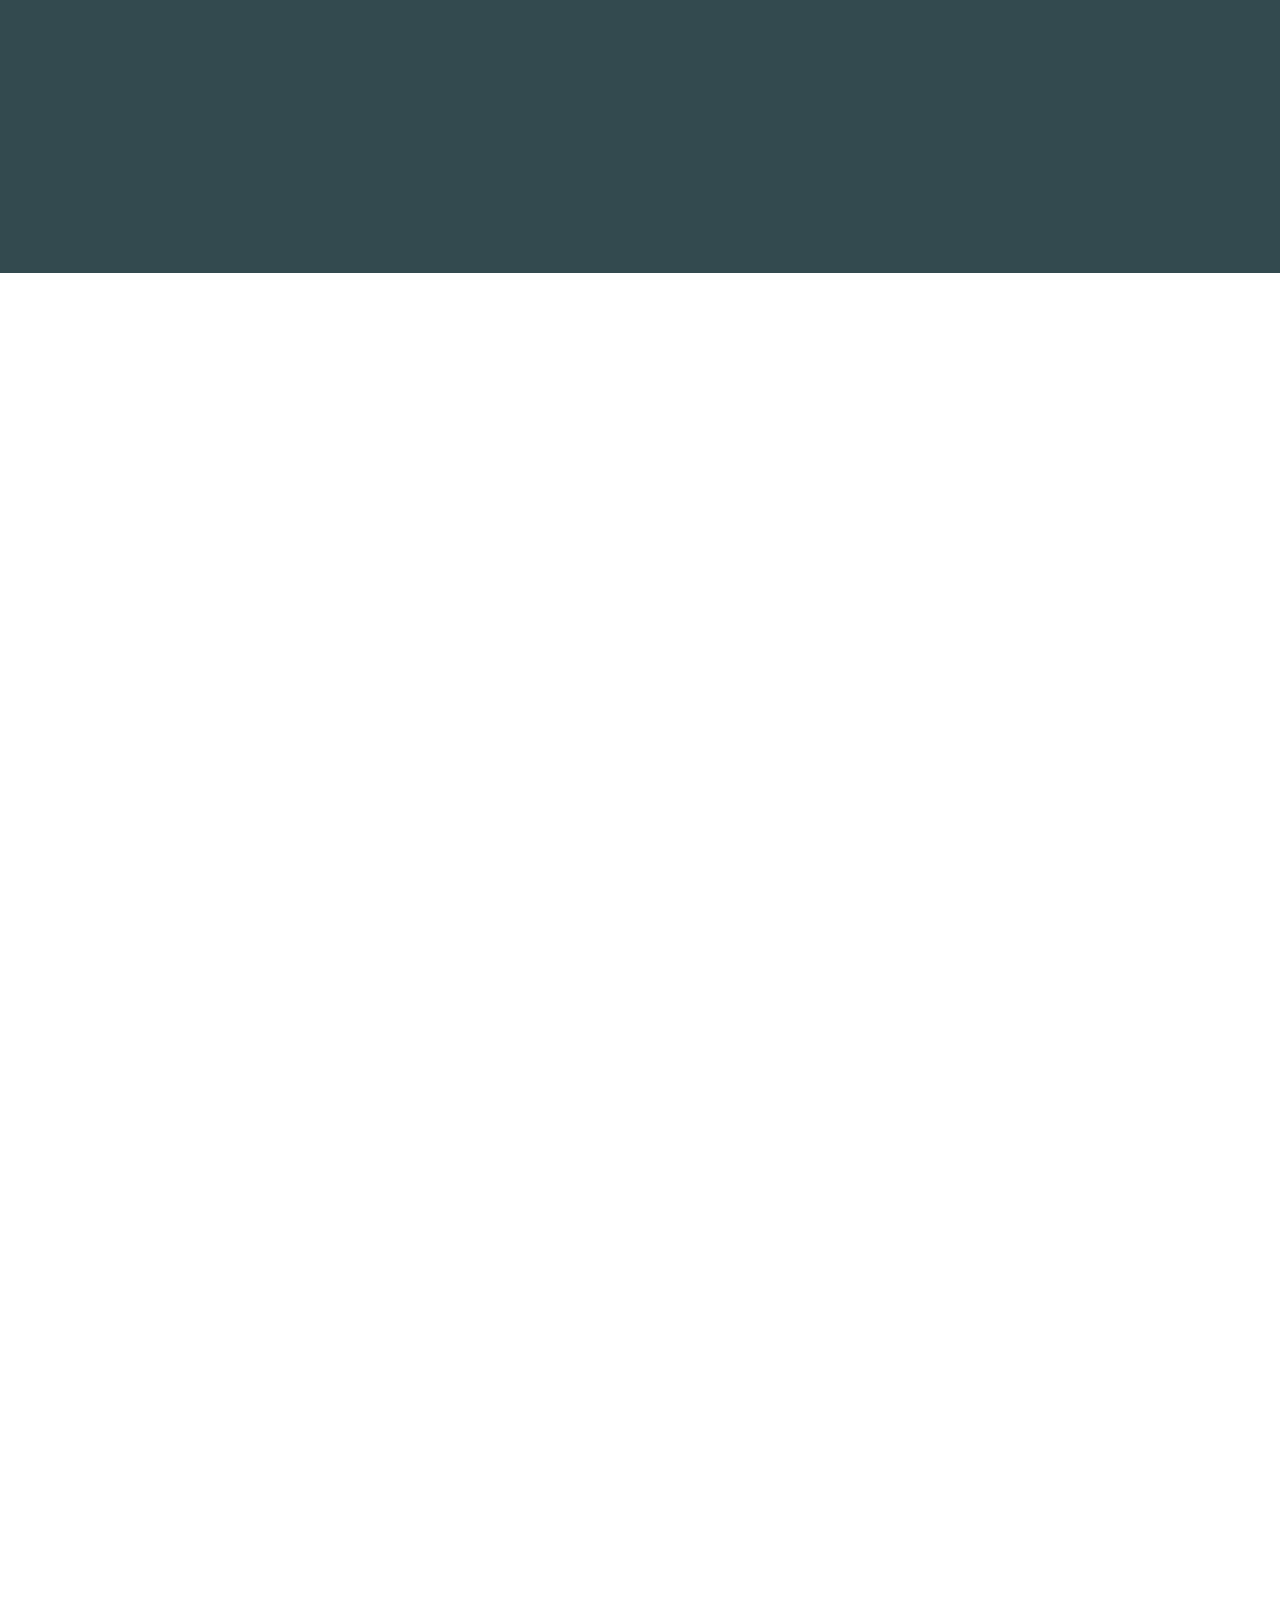
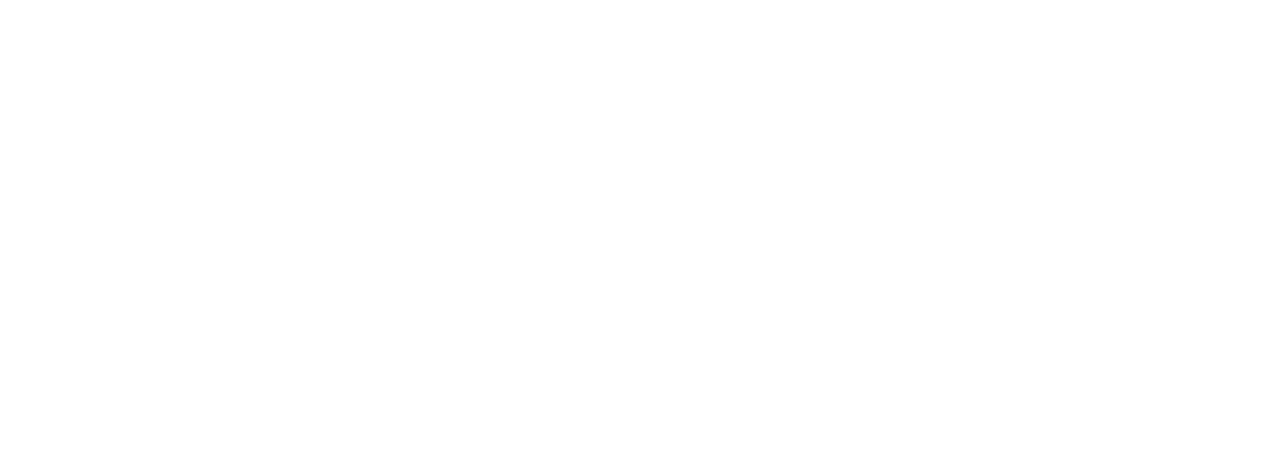
==== commit 686053a5: "updated donation header" ====
--- a/index.html
+++ b/index.html
@@ -70,6 +70,7 @@
                 <div class="navbar-nav ms-auto p-4 p-lg-0">
                     <a href="index.html" class="nav-item nav-link active">Home</a>
                     <a href="about.html" class="nav-item nav-link">About</a>
+                    <a href="donation.html" class="nav-item nav-link">Donation</a>
                     <!-- <a href="causes.html" class="nav-item nav-link">Causes</a>
                     <div class="nav-item dropdown">
                         <a href="#" class="nav-link dropdown-toggle" data-bs-toggle="dropdown">Pages</a>
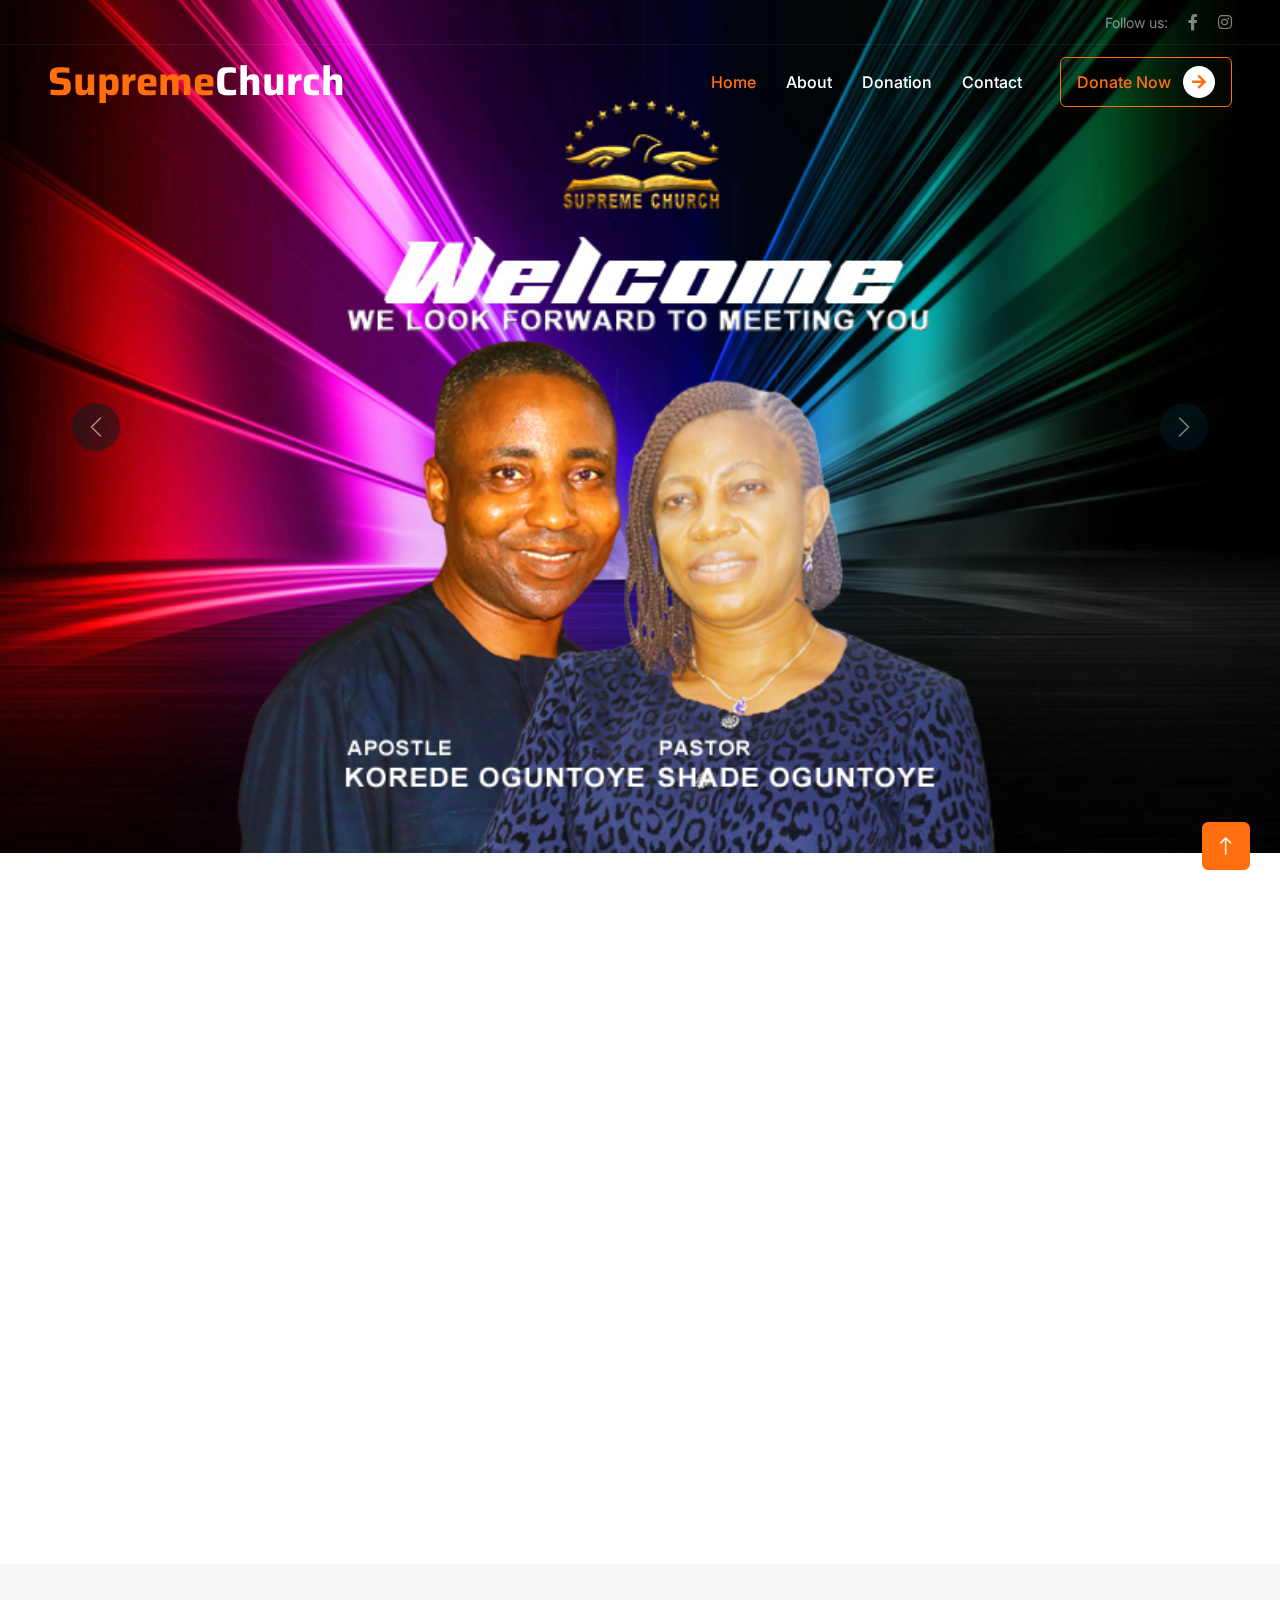
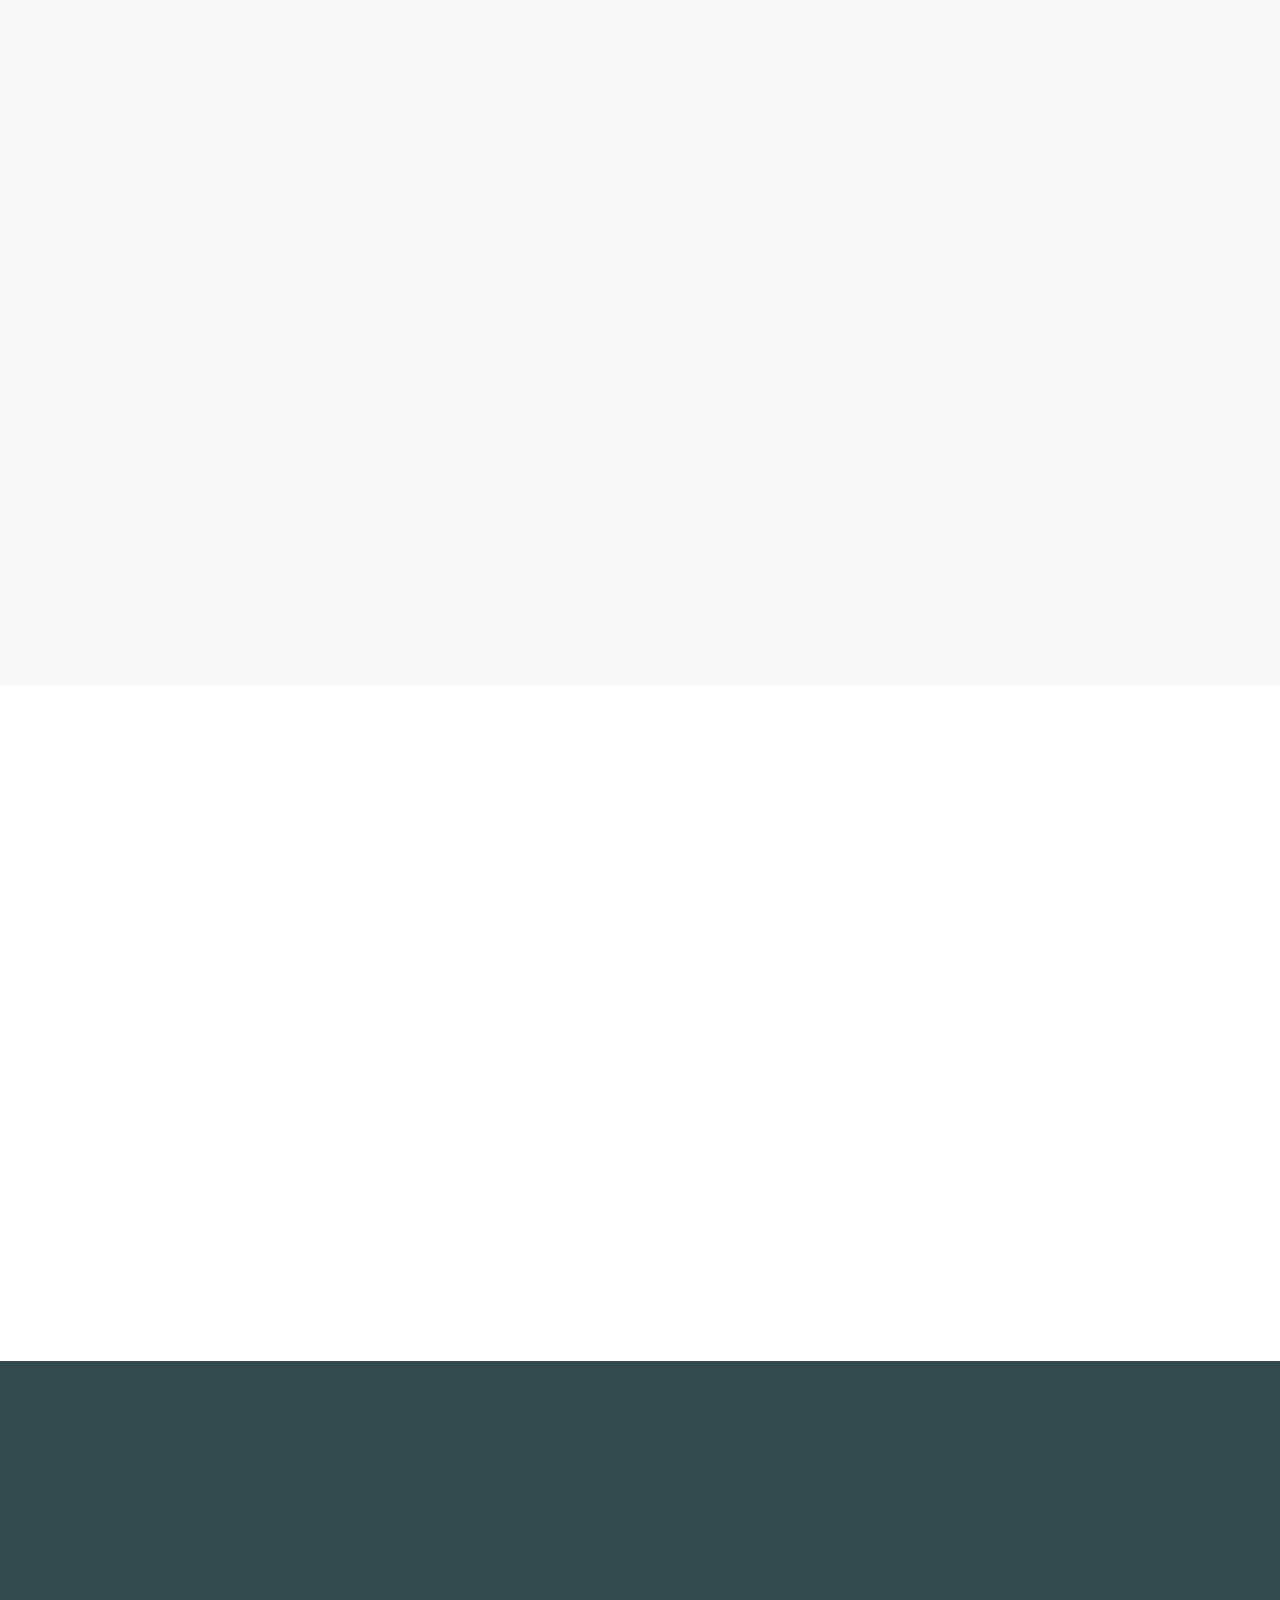
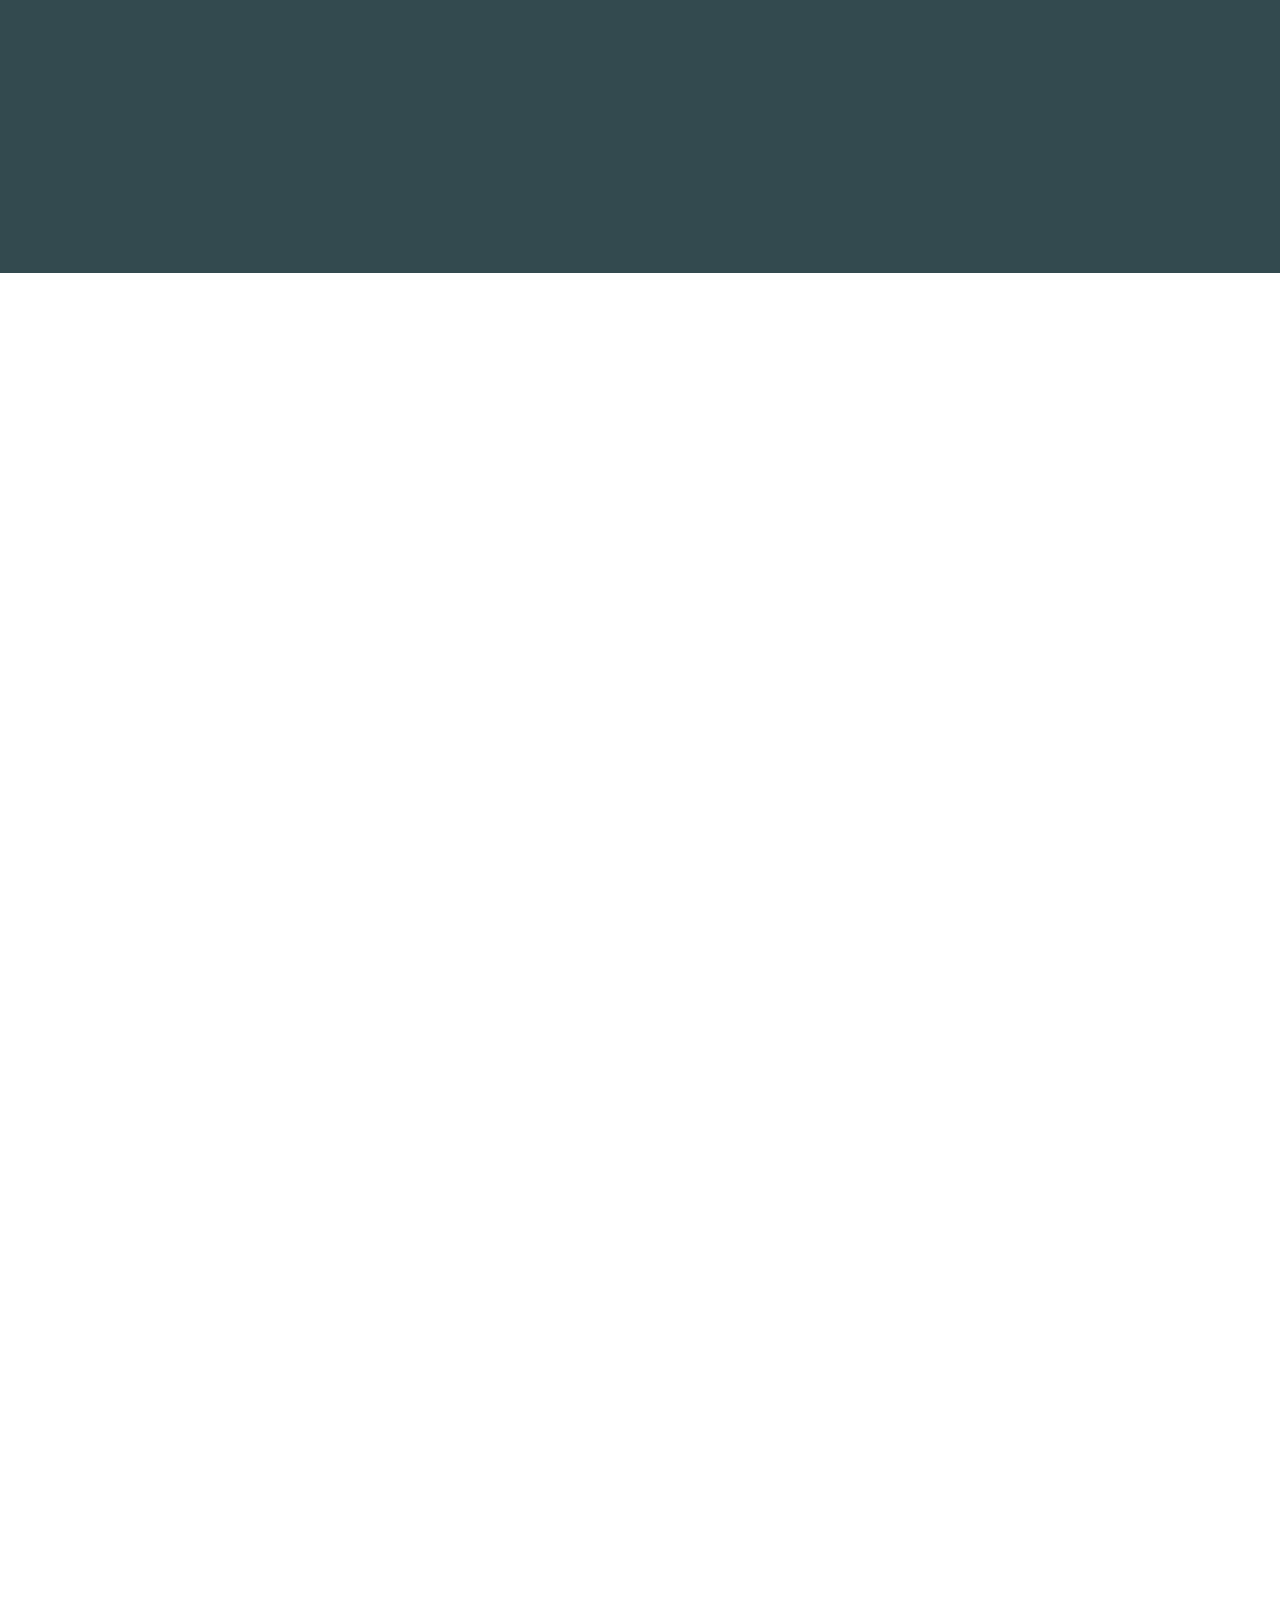
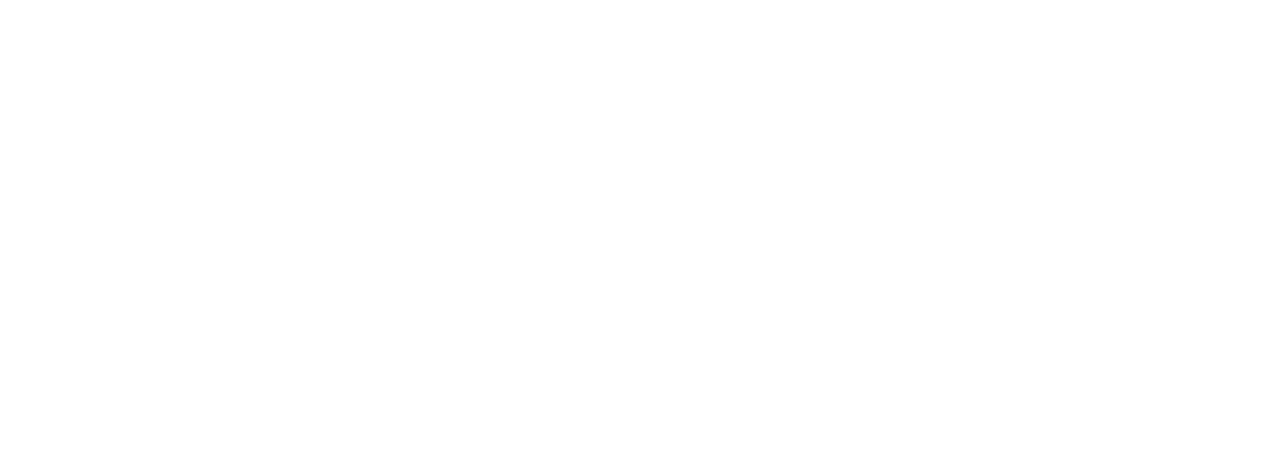
==== commit 62284b64: "Updated link and carousel" ====
--- a/index.html
+++ b/index.html
@@ -70,7 +70,7 @@
                 <div class="navbar-nav ms-auto p-4 p-lg-0">
                     <a href="index.html" class="nav-item nav-link active">Home</a>
                     <a href="about.html" class="nav-item nav-link">About</a>
-                    <a href="donation.html" class="nav-item nav-link">Donation</a>
+                    <a href="donate.html" class="nav-item nav-link">Donation</a>
                     <!-- <a href="causes.html" class="nav-item nav-link">Causes</a>
                     <div class="nav-item dropdown">
                         <a href="#" class="nav-link dropdown-toggle" data-bs-toggle="dropdown">Pages</a>
@@ -103,7 +103,7 @@
         <div id="header-carousel" class="carousel slide" data-bs-ride="carousel">
             <div class="carousel-inner">
                 <div class="carousel-item active">
-                    <img class="w-100" src="img/ads1.jpg" alt="Supreme Church">
+                    <img class="w-100" src="img/Apostle koredeAndpastorShade.jpg" alt="Supreme Church">
 
                 </div>
                 <div class="carousel-item">
@@ -487,25 +487,21 @@
                     </div>
                 </div>
                 <div class="testimonial-item text-center">
-                    <img class="img-fluid bg-light rounded-circle p-2 mx-auto mb-4" src="img/testimonial-2.jpg"
+                    <img class="img-fluid bg-light rounded-circle p-2 mx-auto mb-4" src="img/TESTIMONIAL-MINISTER-AWOKE-COSMAS-W400PX-BY-H400PX.jpg"
                         style="width: 200px; height: 200px;">
                     <div class="testimonial-text rounded text-center p-4">
-                        <p>Clita clita tempor justo dolor ipsum amet kasd amet duo justo duo duo labore sed sed. Magna
-                            ut diam sit et amet stet eos sed clita erat magna elitr erat sit sit erat at rebum justo sea
-                            clita.</p>
-                        <h5 class="mb-1">Doner Name</h5>
-                        <span class="fst-italic">Profession</span>
+                        <p>I praise God for His faithfulness since I joined the Supreme Church. He has blessed my family financially and erased the seeds of hatred planted by the enemy over the past decade. Now, we live in love, peace, and harmony. Thank you, Lord, for your grace and transformation in our lives!.</p>
+                        <h5 class="mb-1">Cosmas Awoke</h5>
+                        <span class="fst-italic">Minister</span>
                     </div>
                 </div>
                 <div class="testimonial-item text-center">
-                    <img class="img-fluid bg-light rounded-circle p-2 mx-auto mb-4" src="img/testimonial-3.jpg"
+                    <img class="img-fluid bg-light rounded-circle p-2 mx-auto mb-4" src="img/TESTIMONIAL-UWAGWU-JANET-W400PX-BY-H400PX.jpg"
                         style="width: 200px; height: 200px;">
                     <div class="testimonial-text rounded text-center p-4">
-                        <p>Clita clita tempor justo dolor ipsum amet kasd amet duo justo duo duo labore sed sed. Magna
-                            ut diam sit et amet stet eos sed clita erat magna elitr erat sit sit erat at rebum justo sea
-                            clita.</p>
-                        <h5 class="mb-1">Doner Name</h5>
-                        <span class="fst-italic">Profession</span>
+                        <p>Since joining the Supreme Church two years ago, I have enjoyed absolute peace and freedom from fear. I've gained deeper knowledge about God, and I am grateful that He miraculously healed my mother. I thank God for His power and faithfulness in our lives!</p>
+                        <h5 class="mb-1">Ada Nwagwu</h5>
+                        <span class="fst-italic">Member</span>
                     </div>
                 </div>
             </div>
--- a/css/style.css
+++ b/css/style.css
@@ -12,6 +12,31 @@
     right: 30px;
     bottom: 30px;
     z-index: 99;
+}
+
+.form-check-input {
+    margin-top: 0.3rem;
+}
+
+.form-check-label {
+    cursor: pointer;
+    display: block;
+    text-align: center;
+    width: 100%;
+    border: 1px solid #ee8742; /* Border color */
+}
+
+.clear-icon {
+    position: absolute;
+    top: 50%;
+    right: 10px;
+    transform: translateY(-50%);
+    cursor: pointer;
+    color: #6c757d; /* Adjust color as needed */
+}
+
+.form-check-label:hover {
+    background-color: #f8f9fa; /* Hover background color */
 }
 
 
